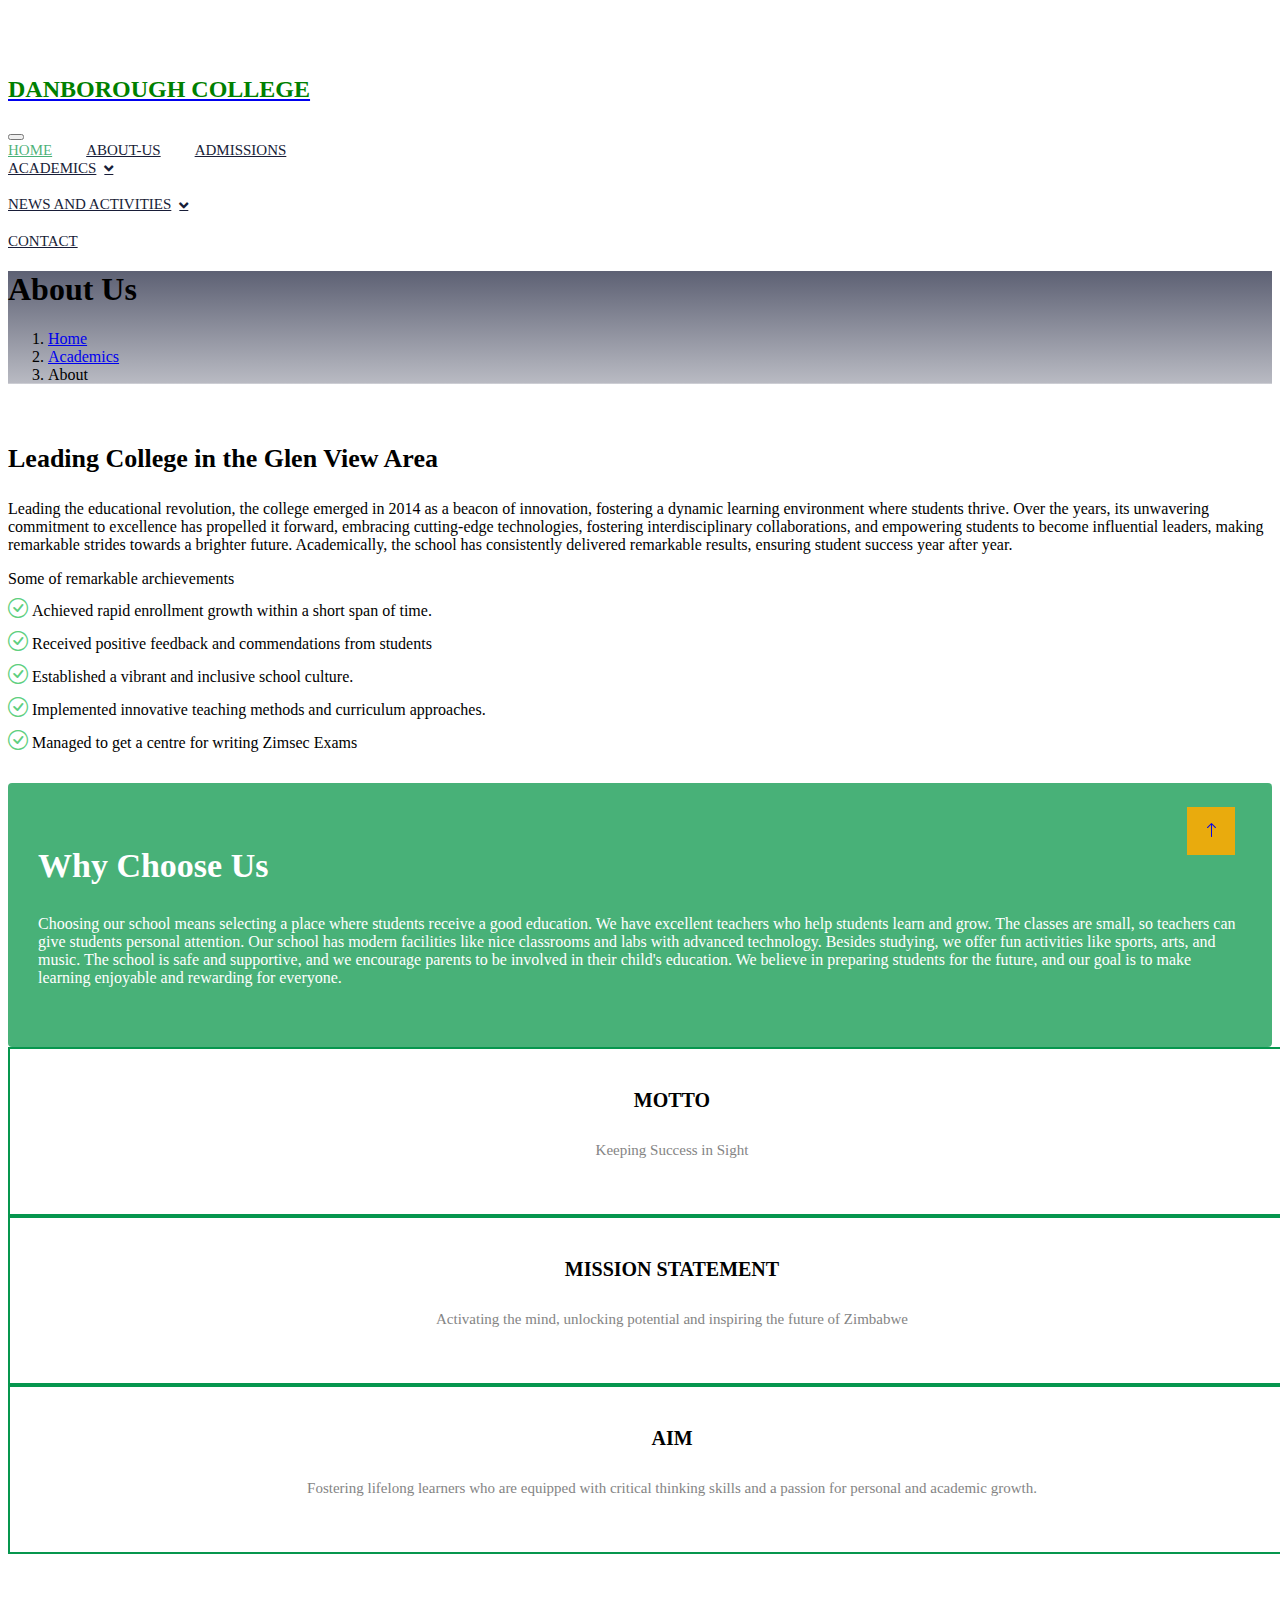
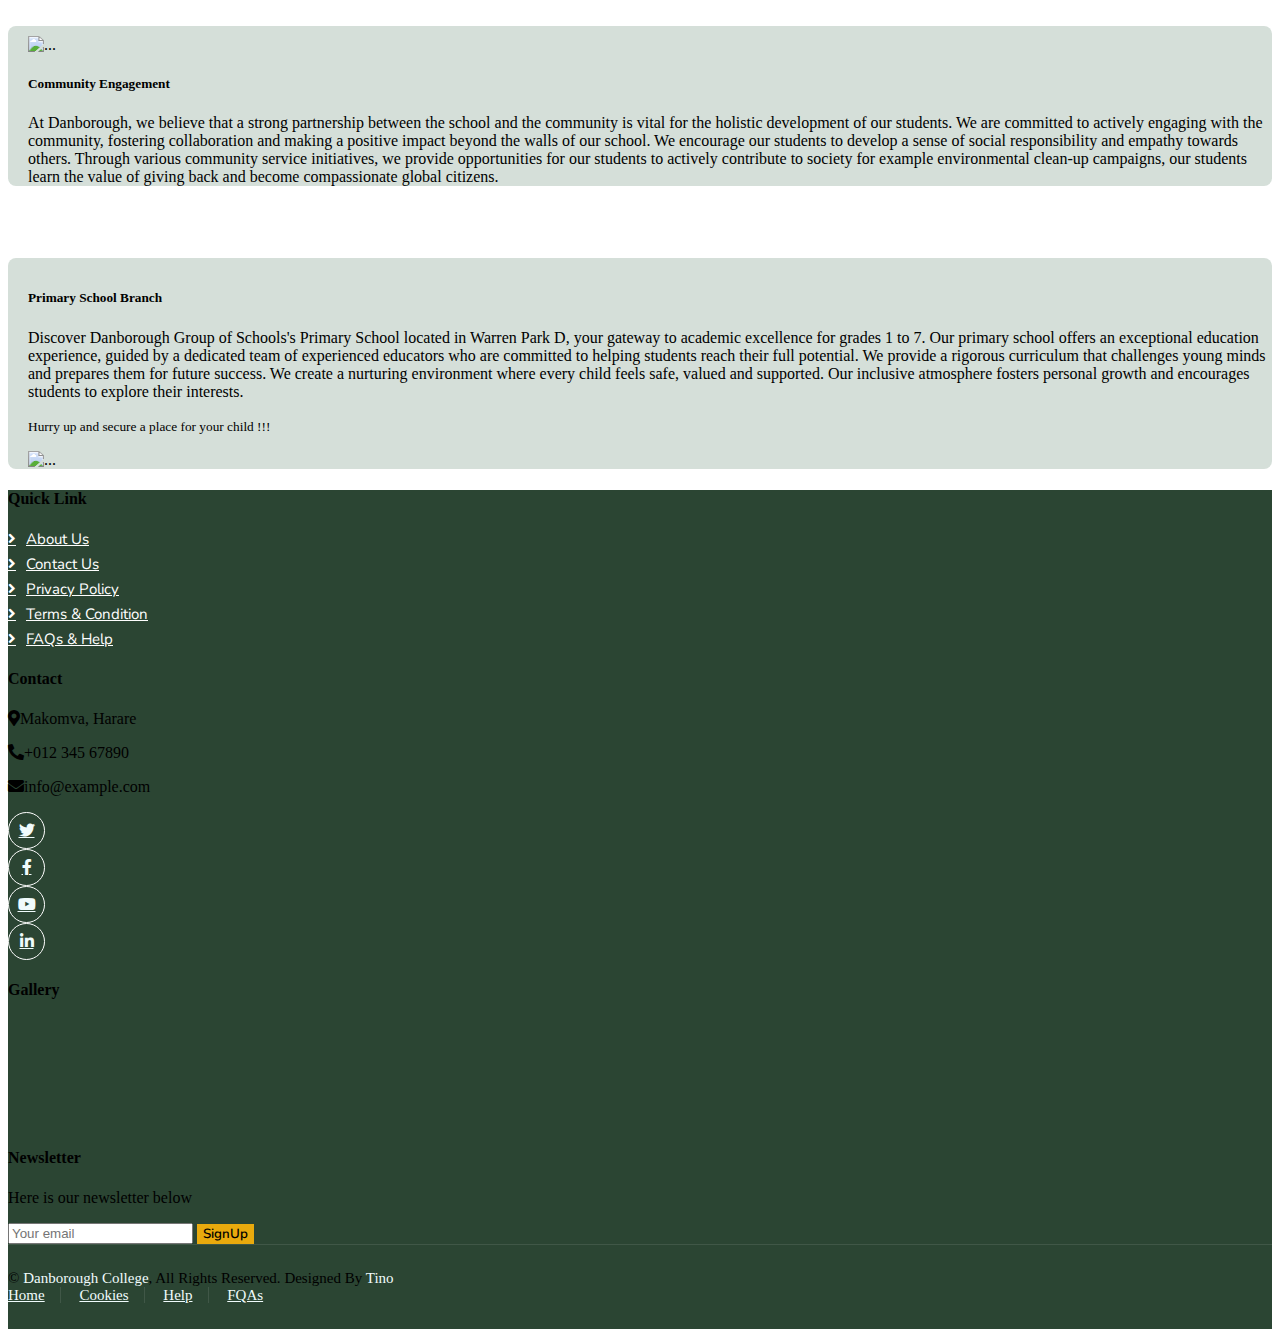
==== about.html @ 5dc9169c "Update" ====
<!DOCTYPE html>
<html lang="en">

<head>
    <meta charset="utf-8">
    <title>About</title>
    <meta content="width=device-width, initial-scale=1.0" name="viewport">
    <meta content="" name="keywords">
    <meta content="" name="description">

    <!-- Favicon -->
    <link href="img/favicon.ico" rel="icon">

    <!-- Google Web Fonts -->
    <link rel="preconnect" href="https://fonts.googleapis.com">
    <link rel="preconnect" href="https://fonts.gstatic.com" crossorigin>
    <link href="https://fonts.googleapis.com/css2?family=Heebo:wght@400;500;600&family=Nunito:wght@600;700;800&display=swap" rel="stylesheet">

    <!-- Icon Font Stylesheet -->
    <link href="https://cdnjs.cloudflare.com/ajax/libs/font-awesome/5.10.0/css/all.min.css" rel="stylesheet">
    <link href="https://cdn.jsdelivr.net/npm/bootstrap-icons@1.4.1/font/bootstrap-icons.css" rel="stylesheet">

    <!-- Libraries Stylesheet -->
    <link href="lib/animate/animate.min.css" rel="stylesheet">
    <link href="lib/owlcarousel/assets/owl.carousel.min.css" rel="stylesheet">

    <!-- Customized Bootstrap Stylesheet -->
    <link href="css/bootstrap.min.css" rel="stylesheet">

    <!-- Template Stylesheet -->
    <link href="css/style.css" rel="stylesheet">
</head>

<body>
    <!-- Spinner Start -->
    <div id="spinner" class="show bg-white position-fixed translate-middle w-100 vh-100 top-50 start-50 d-flex align-items-center justify-content-center">
        <div class="spinner-border text-primary" style="width: 3rem; height: 3rem;" role="status">
            <span class="sr-only">Loading...</span>
        </div>
    </div>
    <!-- Spinner End -->


    <!-- Navbar Start -->
    <nav class="navbar navbar-expand-lg bg-white navbar-light shadow sticky-top p-3 ">
        <a href="index.html" class="navbar-brand d-flex align-items-center px-4 px-lg-4">
            <h2 class="m-0" id="nav-title"><img class="img-fluid" src="img/last.png" alt="">DANBOROUGH COLLEGE</h2>
        </a>
        <button type="button" class="navbar-toggler me-4" data-bs-toggle="collapse" data-bs-target="#navbarCollapse">
            <span class="navbar-toggler-icon"></span>
        </button>
        <div class="collapse navbar-collapse" id="navbarCollapse">
            <div class="navbar-nav ms-auto p-4 p-lg-0">
                <a href="index.html" class="nav-item nav-link active">Home</a>
                <a href="about.html" class="nav-item nav-link">About-Us</a>
                <a href="admissions.html" class="nav-item nav-link">Admissions</a>
                <div class="nav-item dropdown">
                    <a href="#" class="nav-link dropdown-toggle" data-bs-toggle="dropdown">Academics</a>
                    <div class="dropdown-menu fade-down m-0">
                        <a href="curriculum.html" class="dropdown-item">Curriculum</a>
                        <a href="staff.html" class="dropdown-item">Staff</a>
                    </div>
                </div>
                <div class="nav-item dropdown">
                    <a href="#" class="nav-link dropdown-toggle" data-bs-toggle="dropdown">News and Activities</a>
                    <div class="dropdown-menu fade-down m-0">
                        <a href="sporting.html" class="dropdown-item">Sporting Activities</a>
                        <a href="#" class="dropdown-item">Gallery</a>
                    </div>
                </div>
                <a href="contact.html" class="nav-item nav-link">Contact</a>
            </div>
        </div>
    </nav>
    <!-- Navbar End -->


    <!-- Header Start -->
    <div class="container-fluid bg-primary py-5 mb-5 about-bg">
        <div class="container py-5">
            <div class="row justify-content-center">
                <div class="col-lg-10 text-center">
                    <h1 class="display-3 text-white animated slideInDown">About Us</h1>
                    <nav aria-label="breadcrumb">
                        <ol class="breadcrumb justify-content-center">
                            <li class="breadcrumb-item"><a class="text-white" href="#">Home</a></li>
                            <li class="breadcrumb-item"><a class="text-white" href="#">Academics</a></li>
                            <li class="breadcrumb-item text-white active" aria-current="page">About</li>
                        </ol>
                    </nav>
                </div>
            </div>
        </div>
    </div>
    <!-- Header End -->


    <!-- Service Start -->
    <section id="about" class="about">
        <div class="container" data-aos="fade-up">
  
          <div class="row">
            <div class="col-lg-6 order-1 order-lg-2" data-aos="fade-left" data-aos-delay="100">
              <img src="img/fbg..jpg" class="img-fluid" alt="">
            </div>
            <div class="col-lg-6 pt-4 pt-lg-0 order-2 order-lg-1 content">
              <h3>Leading College in the Glen View Area</h3>
              <p class="">
                Leading the educational revolution, the college emerged in 2014 as a beacon of innovation, fostering a dynamic learning environment where students thrive. Over the years, its unwavering commitment to excellence has 
                propelled it forward, embracing cutting-edge technologies, fostering interdisciplinary collaborations, and empowering students to become influential leaders, making remarkable strides towards a brighter future.
                Academically, the school has consistently delivered remarkable results, ensuring student success year after year.
              </p>
              <ul>
                <li>Some of remarkable archievements</li>
                <li><i class="bi bi-check-circle"></i>Achieved rapid enrollment growth within a short span of time.
                </li>
                <li><i class="bi bi-check-circle"></i>Received positive feedback and commendations from students</li>
                <li><i class="bi bi-check-circle"></i>Established a vibrant and inclusive school culture.</li>
                <li><i class="bi bi-check-circle"></i>Implemented innovative teaching methods and curriculum approaches.</li>
                <li><i class="bi bi-check-circle"></i>Managed to get a centre for writing Zimsec Exams</li>
              </ul>
            </div>
          </div>
  
        </div>
      </section><!-- End About Section -->
      
    <!-- Service End -->

      <!-- ======= Why Us Section ======= -->
    <section id="why-us" class="why-us">
        <div class="container" data-aos="fade-up">
          <div class="row">
            <div class="col-lg-4 d-flex align-items-stretch">
              <div class="content">
                <h3>Why Choose Us</h3>
                <p>
                  Choosing our school means selecting a place where students receive a good education. 
                  We have excellent teachers who help students learn and grow. The classes are small, so teachers 
                  can give students personal attention. Our school has modern facilities like nice classrooms and 
                  labs with advanced technology. Besides studying, we offer fun activities like sports, arts, and music. 
                  The school is safe and supportive, and we encourage parents to be involved in their child's education. 
                  We believe in preparing students for the future, and our goal is to make learning enjoyable and rewarding for everyone.
                </p>
              </div>
            </div>
            <div class="col-lg-8 d-flex align-items-stretch" data-aos="zoom-in" data-aos-delay="100">
              <div class="icon-boxes d-flex flex-column justify-content-center">
                <div class="row">
                  <div class="col-xl-4 d-flex align-items-stretch px-4">
                    <div class="icon-box mt-4 mt-xl-0">
                      <h4>MOTTO</h4>
                      <p>Keeping Success in Sight</p>
                    </div>
                  </div>
                  <div class="col-xl-4 d-flex align-items-stretch">
                    <div class="icon-box mt-4 mt-xl-0">
                      <h4>MISSION STATEMENT</h4>
                      <p>Activating the mind, unlocking potential and inspiring the future of Zimbabwe</p>
                    </div>
                  </div>
                  <div class="col-xl-4 d-flex align-items-stretch">
                    <div class="icon-box mt-4 mt-xl-0">
                      <h4>AIM</h4>
                      <p>Fostering lifelong learners who are equipped with critical thinking skills and a passion for personal and academic growth.</p>
                    </div>
                  </div>
                </div>
              </div><!-- End .content-->
            </div>
          </div>
  
        </div>
      </section><!-- End Why Us Section -->

      <!--community section-->
      <div class="card mb-3 community" style="max-width: 100%;">
        <div class="row g-10">
          <div class="col-md-4">
            <img src="img/comm.jpg" class="img-fluid rounded-start" alt="...">
          </div>
          <div class="col-md-8">
            <div class="card-body">
              <h5 class="card-title">Community Engagement</h5>
              <p class="card-text">
                At Danborough, we believe that a strong partnership between the school and the
                community is vital for the holistic development of our students. We are committed to
                 actively engaging with the community, fostering collaboration and making a positive impact beyond the walls of our school.
                We encourage our students to develop a sense of social responsibility and empathy towards others. Through various community 
                service initiatives, we provide opportunities for our students to actively contribute to society for example environmental 
                clean-up campaigns, our students learn the value of giving back and become compassionate global citizens.
              </p>
            </div>
          </div>
        </div>
      </div>   
<!--end for community section-->


<!--branch-->
<div class="card mb-3 community community-branch" style="max-width: 100%;">
  <div class="row g-10">
    <div class="col-md-8">
      <div class="card-body">
        <h5 class="card-title text-center">Primary School Branch</h5>
        <p class="card-text">Discover Danborough Group of Schools's Primary School located in Warren Park D,
           your gateway to academic excellence for grades 1 to 7. Our primary school offers an exceptional education
            experience, guided by a dedicated team of experienced educators who are committed to helping students reach
             their full potential. We provide a rigorous curriculum that challenges young minds and prepares them for future success.
             We create a nurturing environment where every child feels safe, valued and supported. Our inclusive atmosphere fosters personal
              growth and encourages students to explore their interests.</p>
        <p class="card-text"><small class="text-muted">Hurry up and secure a place for your child !!!</small></p>
      </div>
    </div>
    <div class="col-md-4">
      <img src="img/jnrschool.jpg" class="img-fluid rounded-start" alt="...">
    </div>  
  </div>
</div>
<!--end for branch-->

    

   
    <!-- Footer Start -->
    <div class="container-fluid text-light footer pt-5 mt-5 wow fadeIn" data-wow-delay="0.1s">
        <div class="container py-5">
            <div class="row g-5">
                <div class="col-lg-3 col-md-6">
                    <h4 class="text-white mb-3">Quick Link</h4>
                    <a class="btn btn-link" href="">About Us</a>
                    <a class="btn btn-link" href="">Contact Us</a>
                    <a class="btn btn-link" href="">Privacy Policy</a>
                    <a class="btn btn-link" href="">Terms & Condition</a>
                    <a class="btn btn-link" href="">FAQs & Help</a>
                </div>
                <div class="col-lg-3 col-md-6">
                    <h4 class="text-white mb-3">Contact</h4>
                    <p class="mb-2"><i class="fa fa-map-marker-alt me-3"></i>Makomva, Harare</p>
                    <p class="mb-2"><i class="fa fa-phone-alt me-3"></i>+012 345 67890</p>
                    <p class="mb-2"><i class="fa fa-envelope me-3"></i>info@example.com</p>
                    <div class="d-flex pt-2">
                        <a class="btn btn-outline-light btn-social" href=""><i class="fab fa-twitter"></i></a>
                        <a class="btn btn-outline-light btn-social" href=""><i class="fab fa-facebook-f"></i></a>
                        <a class="btn btn-outline-light btn-social" href=""><i class="fab fa-youtube"></i></a>
                        <a class="btn btn-outline-light btn-social" href=""><i class="fab fa-linkedin-in"></i></a>
                    </div>
                </div>
                <div class="col-lg-3 col-md-6">
                    <h4 class="text-white mb-3">Gallery</h4>
                    <div class="row g-2 pt-2">
                        <div class="col-4">
                            <img class="img-fluid bg-light p-1" src="img/course-1.jpg" alt="">
                        </div>
                        <div class="col-4">
                            <img class="img-fluid bg-light p-1" src="img/course-2.jpg" alt="">
                        </div>
                        <div class="col-4">
                            <img class="img-fluid bg-light p-1" src="img/course-3.jpg" alt="">
                        </div>
                        <div class="col-4">
                            <img class="img-fluid bg-light p-1" src="img/course-2.jpg" alt="">
                        </div>
                        <div class="col-4">
                            <img class="img-fluid bg-light p-1" src="img/course-3.jpg" alt="">
                        </div>
                        <div class="col-4">
                            <img class="img-fluid bg-light p-1" src="img/course-1.jpg" alt="">
                        </div>
                    </div>
                </div>
                <div class="col-lg-3 col-md-6">
                    <h4 class="text-white mb-3">Newsletter</h4>
                    <p>Here is our newsletter below</p>
                    <div class="position-relative mx-auto" style="max-width: 400px;">
                        <input class="form-control border-0 w-100 py-3 ps-4 pe-5" type="text" placeholder="Your email">
                        <button type="button" class="btn btn-primary py-2 position-absolute top-0 end-0 mt-2 me-2">SignUp</button>
                    </div>
                </div>
            </div>
        </div>
        <div class="container">
            <div class="copyright">
                <div class="row">
                    <div class="col-md-6 text-center text-md-start mb-3 mb-md-0">
                        &copy; <a class="border-bottom">Danborough College</a>, All Rights Reserved.

                        <!--/*** This template is free as long as you keep the footer author’s credit link/attribution link/backlink. If you'd like to use the template without the footer author’s credit link/attribution link/backlink, you can purchase the Credit Removal License from "https://htmlcodex.com/credit-removal". Thank you for your support. ***/-->
                        Designed By <a class="border-bottom">Tino</a>
                    </div>
                    <div class="col-md-6 text-center text-md-end">
                        <div class="footer-menu">
                            <a href="">Home</a>
                            <a href="">Cookies</a>
                            <a href="">Help</a>
                            <a href="">FQAs</a>
                        </div>
                    </div>
                </div>
            </div>
        </div>
    </div>
    <!-- Footer End -->


    <!-- Back to Top -->
    <a href="#" class="btn btn-lg btn-primary btn-lg-square back-to-top"><i class="bi bi-arrow-up"></i></a>


    <!-- JavaScript Libraries -->
    <script src="https://code.jquery.com/jquery-3.4.1.min.js"></script>
    <script src="https://cdn.jsdelivr.net/npm/bootstrap@5.0.0/dist/js/bootstrap.bundle.min.js"></script>
    <script src="lib/wow/wow.min.js"></script>
    <script src="lib/easing/easing.min.js"></script>
    <script src="lib/waypoints/waypoints.min.js"></script>
    <script src="lib/owlcarousel/owl.carousel.min.js"></script>

    <!-- Template Javascript -->
    <script src="js/main.js"></script>
</body>

</html>
---- css/style.css ----
/********** Template CSS **********/
:root {
    --primary:#10994ec3;
    --light: #F0FBFC;
    --dark: #181d38;
    --indigenous: rgb(43, 69, 51);
}

.fw-medium {
    font-weight: 600 !important;
}

.fw-semi-bold {
    font-weight: 700 !important;
}

.back-to-top {
    position: fixed;
    display: none;
    right: 45px;
    bottom: 45px;
    z-index: 99;
}


/*** Spinner ***/
#spinner {
    opacity: 0;
    visibility: hidden;
    transition: opacity .5s ease-out, visibility 0s linear .5s;
    z-index: 99999;
}

#spinner.show {
    transition: opacity .5s ease-out, visibility 0s linear 0s;
    visibility: visible;
    opacity: 1;
}


/*** Button ***/
.btn {
    font-family: 'Nunito', sans-serif;
    font-weight: 600;
    transition: .5s;
}

.btn.btn-primary,
.btn.btn-secondary {
    background-color:  #eaab0dfe;
    outline: none;
    border: none;
}

.btn-square {
    width: 38px;
    height: 38px;
}

.btn-sm-square {
    width: 32px;
    height: 32px;
}

.btn-lg-square {
    width: 48px;
    height: 48px;
}

.btn-square,
.btn-sm-square,
.btn-lg-square {
    padding: 0;
    display: flex;
    align-items: center;
    justify-content: center;
    font-weight: normal;
    border-radius: 0px;
}


/*** Navbar ***/
.navbar .dropdown-toggle::after {
    border: none;
    content: "\f107";
    font-family: "Font Awesome 5 Free";
    font-weight: 900;
    vertical-align: middle;
    margin-left: 8px;
}

.navbar-light .navbar-nav .nav-link {
    margin-right: 30px;
    padding: 25px 0;
    color: #FFFFFF;
    font-size: 15px;
    text-transform: uppercase;
    outline: none;
}

.navbar-light .navbar-nav .nav-link:hover,
.navbar-light .navbar-nav .nav-link.active {
    color: var(--primary);
}

@media (max-width: 991.98px) {
    .navbar-light .navbar-nav .nav-link  {
        margin-right: 0;
        padding: 10px 0;
    }

    .navbar-light .navbar-nav {
        border-top: 1px solid #EEEEEE;
    }
}

.navbar-light .navbar-brand,
.navbar-light a.btn {
    height: 75px;
}

.navbar-light .navbar-nav .nav-link {
    color: var(--dark);
    font-weight: 500;
}

.navbar-light.sticky-top {
    top: -100px;
    transition: .5s;
}

@media (min-width: 992px) {
    .navbar .nav-item .dropdown-menu {
        display: block;
        margin-top: 0;
        opacity: 0;
        visibility: hidden;
        transition: .5s;
    }

    .navbar .dropdown-menu.fade-down {
        top: 100%;
        transform: rotateX(-75deg);
        transform-origin: 0% 0%;
    }

    .navbar .nav-item:hover .dropdown-menu {
        top: 100%;
        transform: rotateX(0deg);
        visibility: visible;
        transition: .5s;
        opacity: 1;
    }

    #nav-title{
        color: green;
    }
}


/*** Header carousel ***/
@media (max-width: 768px) {
    .header-carousel .owl-carousel-item {
        position: relative;
        min-height: 500px;
    }
    
    .header-carousel .owl-carousel-item img {
        position: absolute;
        width: 100%;
        height: 100%;
        object-fit: cover;
    }
}

.header-carousel .owl-nav {
    position: absolute;
    top: 50%;
    right: 8%;
    transform: translateY(-50%);
    display: flex;
    flex-direction: column;
}

.header-carousel .owl-nav .owl-prev,
.header-carousel .owl-nav .owl-next {
    margin: 7px 0;
    width: 45px;
    height: 45px;
    display: flex;
    align-items: center;
    justify-content: center;
    color: #FFFFFF;
    background: transparent;
    border: 1px solid #FFFFFF;
    font-size: 22px;
    transition: .5s;
}

.header-carousel .owl-nav .owl-prev:hover,
.header-carousel .owl-nav .owl-next:hover {
    background: var(--primary);
    border-color: var(--primary);
}

.page-header {
    background: linear-gradient(rgba(24, 29, 56, .7), rgba(24, 29, 56, .3)), url(../img/fbg.jpg);
    background-position: center center;
    background-repeat: no-repeat;
    background-size: cover;
}

.page-header-inner {
    background: rgba(15, 23, 43, .7);
}

.breadcrumb-item + .breadcrumb-item::before {
    color: var(--light);
}


/*** Section Title ***/
.section-title {
    position: relative;
    display: inline-block;
    text-transform: uppercase;
}

.section-title::before {
    position: absolute;
    content: "";
    width: calc(100% + 80px);
    height: 2px;
    top: 4px;
    left: -40px;
    background: var(--primary);
    z-index: -1;
}

.section-title::after {
    position: absolute;
    content: "";
    width: calc(100% + 120px);
    height: 2px;
    bottom: 5px;
    left: -60px;
    background: var(--primary);
    z-index: -1;
}

.section-title.text-start::before {
    width: calc(100% + 40px);
    left: 0;
}

.section-title.text-start::after {
    width: calc(100% + 60px);
    left: 0;
}


/*** Service ***/
.service-item {
    background: var(--indigenous);
    color: white;
    transition: .5s;
    border-radius: 8px;
}
.service-item .service-title h5 {
  color: #eaab0dfe;
}

.service-item:hover {
    margin-top: -10px;
    background: var(--indigenous);
}

.service-item * {
    transition: .5s;
}

.service-item:hover * {
    color: var(--light) !important;
}


/*** Team ***/
.team-item img {
    transition: .5s;
}

.team-item:hover img {
    transform: scale(1.1);
}
.glimpse {
    border-radius: 8px;
}


/*** Testimonial ***/
.testimonial-carousel::before {
    position: absolute;
    content: "";
    top: 0;
    left: 0;
    height: 100%;
    width: 0;
    background: linear-gradient(to right, rgba(255, 255, 255, 1) 0%, rgba(143, 206, 174, 0.1) 100%);
    z-index: 1;
}

.testimonial-carousel::after {
    position: absolute;
    content: "";
    top: 0;
    right: 0;
    height: 100%;
    width: 0;
    background: linear-gradient(to left, rgba(255, 255, 255, 1) 0%, rgba(164, 214, 188, 0.1) 100%);
    z-index: 1;
}

@media (min-width: 768px) {
    .testimonial-carousel::before,
    .testimonial-carousel::after {
        width: 200px;
    }
}

@media (min-width: 992px) {
    .testimonial-carousel::before,
    .testimonial-carousel::after {
        width: 300px;
    }
}

.testimonial-carousel .owl-item .testimonial-text,
.testimonial-carousel .owl-item.center .testimonial-text * {
    transition: .5s;
}

.testimonial-carousel .owl-item.center .testimonial-text {
    background: var(--primary) !important;
}

.testimonial-carousel .owl-item.center .testimonial-text * {
    color: #FFFFFF !important;
}

.testimonial-carousel .owl-dots {
    margin-top: 24px;
    display: flex;
    align-items: flex-end;
    justify-content: center;
}

.testimonial-carousel .owl-dot {
    position: relative;
    display: inline-block;
    margin: 0 5px;
    width: 15px;
    height: 15px;
    border: 1px solid #CCCCCC;
    transition: .5s;
}

.testimonial-carousel .owl-dot.active {
    background: var(--primary);
    border-color: var(--primary);
}


/*** Footer ***/
.footer .btn.btn-social {
    margin-right: 5px;
    width: 35px;
    height: 35px;
    display: flex;
    align-items: center;
    justify-content: center;
    color: var(--light);
    font-weight: normal;
    border: 1px solid #FFFFFF;
    border-radius: 35px;
    transition: .3s;
}

.footer .btn.btn-social:hover {
    color: var(--primary);
}

.footer .btn.btn-link {
    display: block;
    margin-bottom: 5px;
    padding: 0;
    text-align: left;
    color: #FFFFFF;
    font-size: 15px;
    font-weight: normal;
    text-transform: capitalize;
    transition: .3s;
}

.footer .btn.btn-link::before {
    position: relative;
    content: "\f105";
    font-family: "Font Awesome 5 Free";
    font-weight: 900;
    margin-right: 10px;
}

.footer .btn.btn-link:hover {
    letter-spacing: 1px;
    box-shadow: none;
}

.footer .copyright {
    padding: 25px 0;
    font-size: 15px;
    border-top: 1px solid rgba(256, 256, 256, .1);
}

.footer .copyright a {
    color: var(--light);
}

.footer .footer-menu a {
    margin-right: 15px;
    padding-right: 15px;
    border-right: 1px solid rgba(255, 255, 255, .1);
}

.footer .footer-menu a:last-child {
    margin-right: 0;
    padding-right: 0;
    border-right: none;
    
}
.footer {
    background-color: rgb(43, 69, 51);
}

/*--------------------------------------------------------------
# About
--------------------------------------------------------------*/
.about-bg {
  background: linear-gradient(rgba(24, 29, 56, .7), rgba(24, 29, 56, .3)), url(../img/about-bg.jpg);
  background-position: center center;
  background-repeat: no-repeat;
  background-size: cover;
}

.page-header-inner {
  background: rgba(15, 23, 43, .7);
}


.about .content h3 {
    font-weight: 600;
    font-size: 26px;
  }
  
  .about .content ul {
    list-style: none;
    padding: 0;
  }
  
  .about .content ul li {
    padding-bottom: 10px;
  }
  
  .about .content ul i {
    font-size: 20px;
    padding-right: 4px;
    color: #5fcf80;
  }
  
  @media (max-width: 768px) {
    .about .content .learn-more-btn {
      margin: 0 48px 0 0;
      padding: 6px 18px;
    }
  }

  /* End About Us  Section */

  /*--------------------------------------------------------------
# Why Us
--------------------------------------------------------------*/
#why-us {
    margin-top: 20px;
}

.why-us .content {
    padding: 30px;
    background: var(--primary);
    border-radius: 4px;
    color: #fff;
  }
  
  .why-us .content h3 {
    font-weight: 700;
    font-size: 34px;
    margin-bottom: 30px;
  }
  
  .why-us .content p {
    margin-bottom: 30px;
  }
  
  .why-us .content .more-btn {
    display: inline-block;
    background: rgba(255, 255, 255, 0.2);
    padding: 6px 30px 8px 30px;
    color: #fff;
    border-radius: 50px;
    transition: all ease-in-out 0.4s;
  }
  
  .why-us .content .more-btn i {
    font-size: 14px;
  }
  
  .why-us .content .more-btn:hover {
    color: #5fcf80;
    background: #fff;
  }
  
  .why-us .icon-boxes .icon-box {
    text-align: center;
    background: #fff;
    padding: 40px 30px;
    width: 100%;
    border: 2px solid #06964e;
  }
  
  .why-us .icon-boxes .icon-box h4 {
    font-size: 20px;
    font-weight: 700;
    margin: 0 0 30px 0;
  }
  
  .why-us .icon-boxes .icon-box p {
    font-size: 15px;
    color: #848484;
  }

/* End of Why Section*/  

.gallery {
    margin-top: 40px;
  }
  
  .gallery .gallery-item {
    position: relative;
    overflow: hidden;
    border-radius: 10px;
  }
  
  .gallery .gallery-item img {
    transition: 0.3s;
  }
  
  .gallery .gallery-links {
    position: absolute;
    inset: 0;
    opacity: 0;
    transition: all ease-in-out 0.3s;
    background: rgba(0, 0, 0, 0.6);
    z-index: 3;
  }
  
  .gallery .gallery-links .preview-link,
  .gallery .gallery-links .details-link {
    font-size: 20px;
    color: rgba(255, 255, 255, 0.5);
    transition: 0.3s;
    line-height: 1.2;
    margin: 30px 8px 0 8px;
  }
  
  .gallery .gallery-links .preview-link:hover,
  .gallery .gallery-links .details-link:hover {
    color: #fff;
  }
  
  .gallery .gallery-links .details-link {
    font-size: 30px;
    line-height: 0;
  }
  
  .gallery .gallery-item:hover .gallery-links {
    opacity: 1;
  }
  
  .gallery .gallery-item:hover .preview-link,
  .gallery .gallery-item:hover .details-link {
    margin-top: 0;
  }
  
  .gallery .gallery-item:hover img {
    transform: scale(1.1);
  }
  
  .glightbox-clean .gslide-description {
    background: #222425;
  }
  
  .glightbox-clean .gslide-title {
    color: rgba(255, 255, 255, 0.8);
    margin: 0;
  }
  
  /*--------------------------------------------------------------
  # Gallery Single Section
  --------------------------------------------------------------*/
  .gallery-single .portfolio-details-slider img {
    width: 100%;
  }
  
  .gallery-single .portfolio-details-slider .swiper-pagination .swiper-pagination-bullet {
    width: 12px;
    height: 12px;
    background-color: rgba(255, 255, 255, 0.7);
    opacity: 1;
  }
  
  .gallery-single .portfolio-details-slider .swiper-pagination .swiper-pagination-bullet-active {
    background-color: var(--color-primary);
  }
  
  .gallery-single .swiper-button-prev,
  .gallery-single .swiper-button-next {
    width: 48px;
    height: 48px;
  }
  
  .gallery-single .swiper-button-prev:after,
  .gallery-single .swiper-button-next:after {
    color: rgba(255, 255, 255, 0.8);
    background-color: rgba(0, 0, 0, 0.2);
    font-size: 24px;
    border-radius: 50%;
    width: 48px;
    height: 48px;
    display: flex;
    align-items: center;
    justify-content: center;
    transition: 0.3s;
  }
  
  .gallery-single .swiper-button-prev:hover:after,
  .gallery-single .swiper-button-next:hover:after {
    background-color: rgba(0, 0, 0, 0.6);
  }
  
  @media (max-width: 575px) {
  
    .gallery-single .swiper-button-prev,
    .gallery-single .swiper-button-next {
      display: none;
    }
  }
  
  .gallery-single .portfolio-info h3 {
    font-size: 22px;
    font-weight: 700;
    margin-bottom: 20px;
    padding-bottom: 20px;
    position: relative;
    font-family: var(--font-secondary);
  }
  
  .gallery-single .portfolio-info h3:after {
    content: "";
    position: absolute;
    display: block;
    width: 50px;
    height: 3px;
    background: var(--color-primary);
    left: 0;
    bottom: 0;
  }
  
  .gallery-single .portfolio-info ul {
    list-style: none;
    padding: 0;
    font-size: 15px;
  }
  
  .gallery-single .portfolio-info ul li {
    display: flex;
    flex-direction: column;
    padding-bottom: 15px;
  }
  
  .gallery-single .portfolio-info ul strong {
    text-transform: uppercase;
    font-weight: 400;
    color: #6b7075;
    font-size: 14px;
  }
  
  .gallery-single .portfolio-info .btn-visit {
    padding: 8px 40px;
    background: var(--color-primary);
    color: #fff;
    border-radius: 50px;
    transition: 0.3s;
  }
  
  .gallery-single .portfolio-info .btn-visit:hover {
    background: #2cbc85;
  }
  
  .gallery-single .portfolio-description h2 {
    font-size: 26px;
    font-weight: 700;
    margin-bottom: 20px;
    color: #fff;
    font-family: var(--font-secondary);
  }
  
  .gallery-single .portfolio-description p {
    padding: 0;
  }
  
  .gallery-single .portfolio-description .testimonial-item {
    padding: 30px 30px 0 30px;
    position: relative;
    background: var(--color-secondary);
    height: 100%;
    margin-bottom: 50px;
  }
  
  .gallery-single .portfolio-description .testimonial-item .testimonial-img {
    width: 90px;
    border-radius: 50px;
    border: 6px solid #2e3133;
    float: left;
    margin: 0 10px 0 0;
  }
  
  .gallery-single .portfolio-description .testimonial-item h3 {
    font-size: 18px;
    font-weight: bold;
    margin: 15px 0 5px 0;
    padding-top: 20px;
  }
  
  .gallery-single .portfolio-description .testimonial-item h4 {
    font-size: 14px;
    color: rgba(255, 255, 255, 0.6);
    margin: 0;
  }
  
  .gallery-single .portfolio-description .testimonial-item .quote-icon-left,
  .gallery-single .portfolio-description .testimonial-item .quote-icon-right {
    color: #5bd9a9;
    font-size: 26px;
    line-height: 0;
  }
  
  .gallery-single .portfolio-description .testimonial-item .quote-icon-left {
    display: inline-block;
    left: -5px;
    position: relative;
  }
  
  .gallery-single .portfolio-description .testimonial-item .quote-icon-right {
    display: inline-block;
    right: -5px;
    position: relative;
    top: 10px;
    transform: scale(-1, -1);
  }
  
  .gallery-single .portfolio-description .testimonial-item p {
    font-style: italic;
    margin: 0 0 15px 0 0 0;
    padding: 0;
  }
  /*admissions */
  .admissions-bg {
    background: linear-gradient(rgba(24, 29, 56, .5), rgba(24, 29, 56, .3)), url(../img/admissions-bg.jpg);
    background-position: center center;
    background-repeat: no-repeat;
    background-size: cover;
  }
  

  /*end of admissions*/
  
/*community section*/
.community {
  padding-left: 20px;
  padding-top: 10px;
  margin-top: 8vh;
  border: none;
  background: rgb(213, 223, 217);
  border-radius: 8px;
}

/*curriculum*/
.staff-bg {
  background: linear-gradient(rgba(24, 29, 56, .5), rgba(24, 29, 56, .3)), url(../img/staff-bg.jpg);
  background-position: center;
  background-repeat: no-repeat;
  background-size: cover;
}

.subjects {
  margin-top: 20px;
  background-image: linear-gradient(var(--indigenous), white);

}
.subjects .subject-section {
  padding: 30px;
}
.curr-header {
  margin-top: 25px;
  margin-bottom: 25px;
}
.curr-header h2 {
  text-align: center;
}
/*end of curriculum*/

/*Sporting*/
.sport{
  border: none;
}
.sport .sporting {
  border: none;
  padding-left: 30px;
  padding-right: 30px;
}
.sport p {
  color: #181d38;
  line-height: normal;
}
/*End of Sporting*/

/*showcasing*/
.course-item .showcasing {
  padding: 20px;
  background-color: rgb(213, 223, 217);
  border-radius: 8px;
}
.course-item .pic {
  border-radius: 8px;
}
/*end of showcasing */

/*achievements */
.achieve {
  padding: 25px;
  background-color: var(--indigenous);

}
.achieve p {
  color: rgb(237, 227, 227);
}
.course-item .achieve .award {
  align-items: center;
}

.course-item .achieve .award i {
  color: yellow;
  font-size: 45px;
  font-weight: 10px;
}
/*End of achievements */

/*Staff */
.head img {
  width: 100%;
  height: 10%;
  border-radius: 8px;

  
}
/*End of Staff */

/*# Team
--------------------------------------------------------------*/

.team-title {
  margin-top: 50px;
}
.team-title h2 {
  text-align: center;

}
.team .member {
  margin-bottom: 20px;
  overflow: hidden;
  border-radius: 5px;
  background: #d4dce6;
  position: relative;
}

.team .member .member-img {
  position: relative;
  overflow: hidden;
}

.team .member .social {
  position: absolute;
  left: 0;
  bottom: 30px;
  right: 0;
  opacity: 0;
  transition: ease-in-out 0.3s;
  display: flex;
  align-items: center;
  justify-content: center;
}

.team .member .social a {
  transition: color 0.3s;
  color: #111111;
  margin: 0 3px;
  border-radius: 50px;
  width: 36px;
  height: 36px;
  background: #69a480;
  display: inline-flex;
  align-items: center;
  justify-content: center;
  transition: ease-in-out 0.3s;
  color: #fff;
}

.team .member .social a:hover {
  background: #111111;
}

.team .member .social i {
  font-size: 18px;
  line-height: 0;
}

.team .member .member-info {
  padding: 25px 15px;
}

.team .member .member-info h4 {
  font-weight: 700;
  margin-bottom: 5px;
  font-size: 18px;
  color: #111111;
}

.team .member .member-info span {
  display: block;
  font-size: 13px;
  font-weight: 400;
  color: #393333;
}

.team .member .member-info p {
  font-style: italic;
  font-size: 14px;
  line-height: 26px;
  color: #201a1a;
}

.team .member:hover .social {
  opacity: 1;
  bottom: 15px;
}
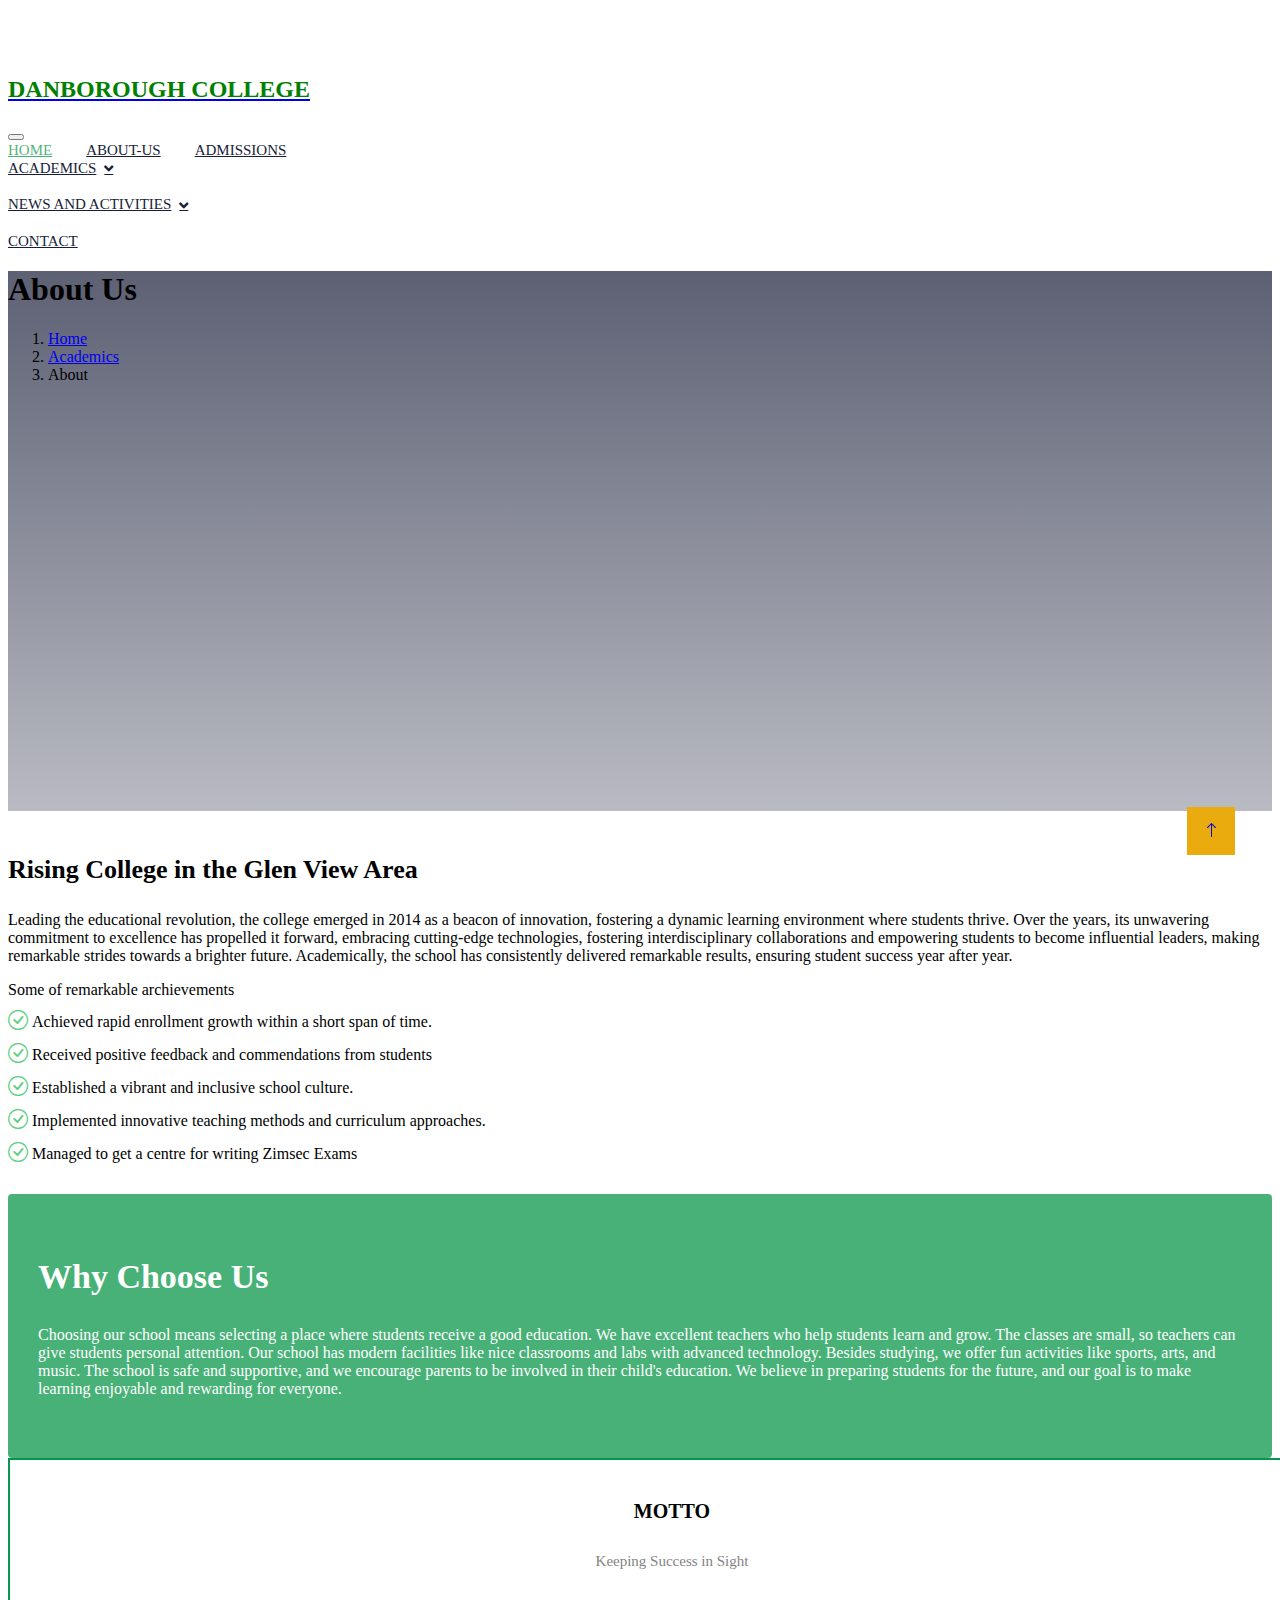
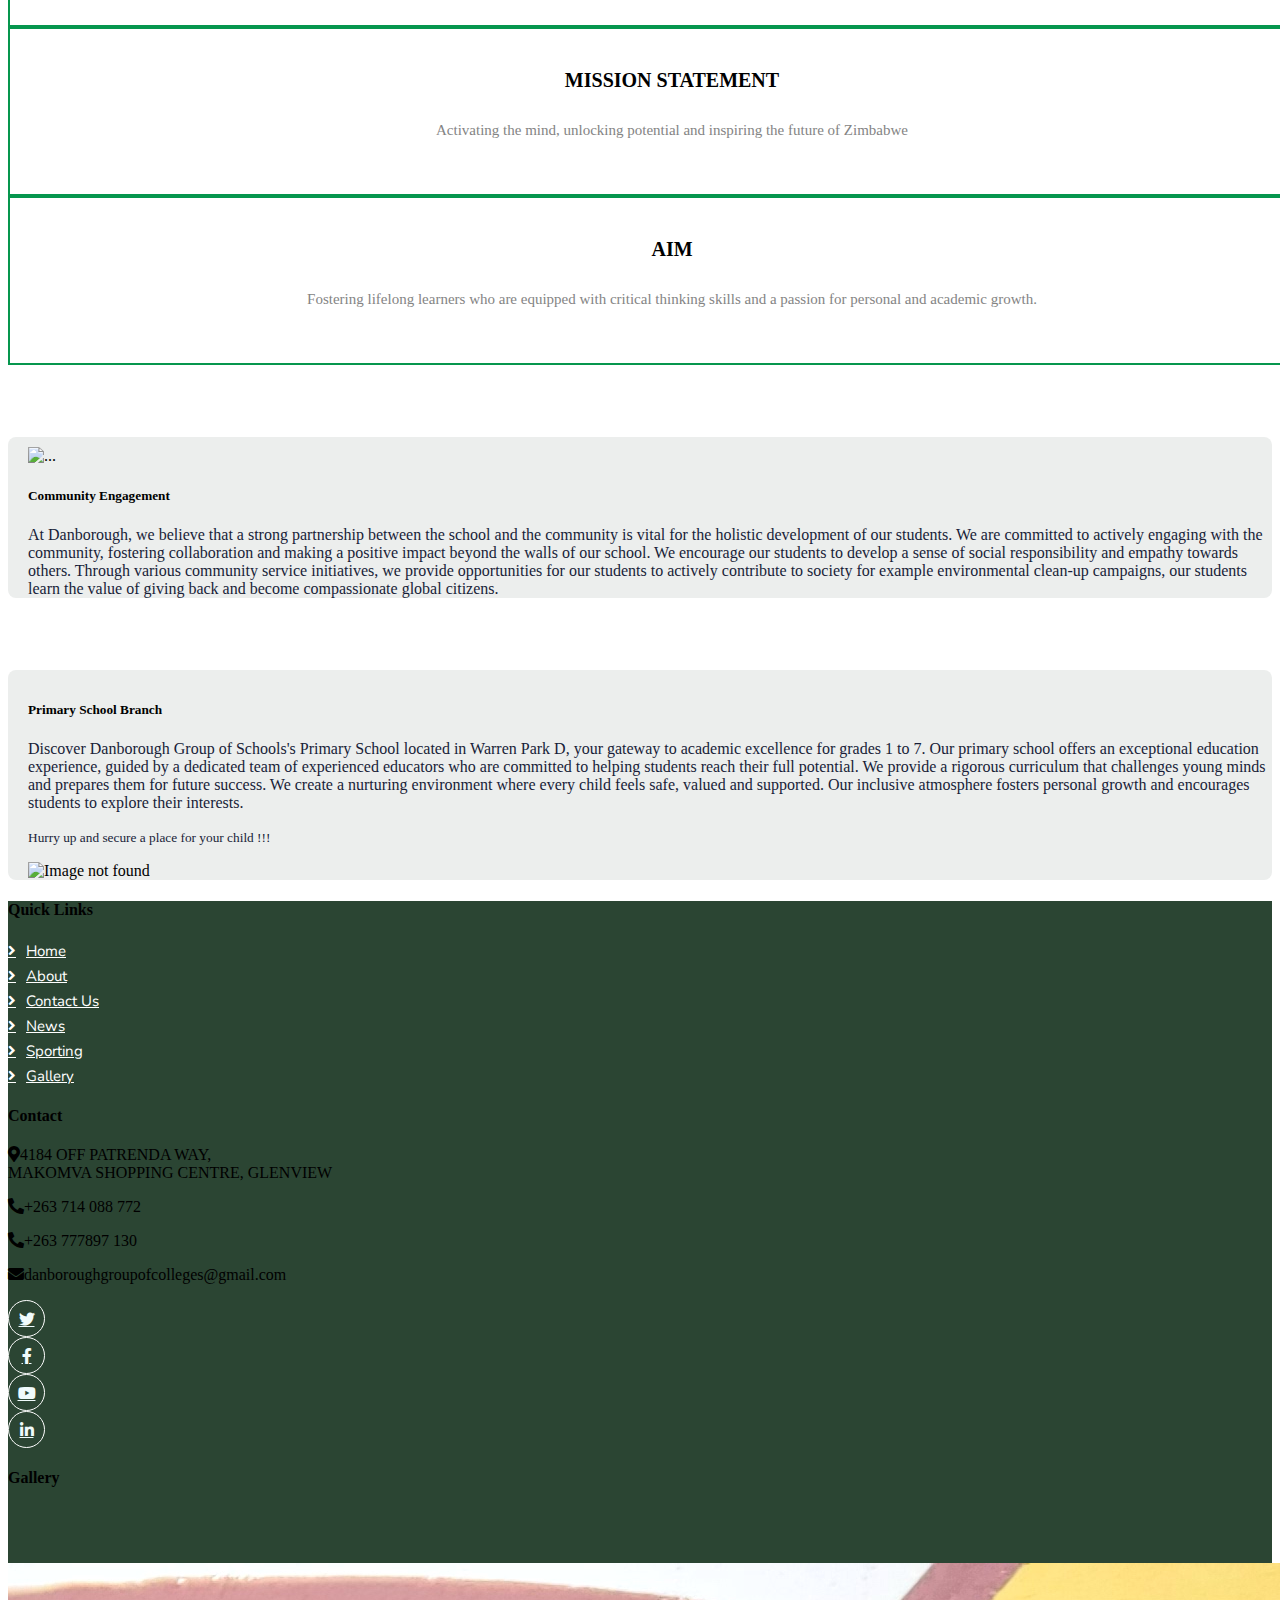
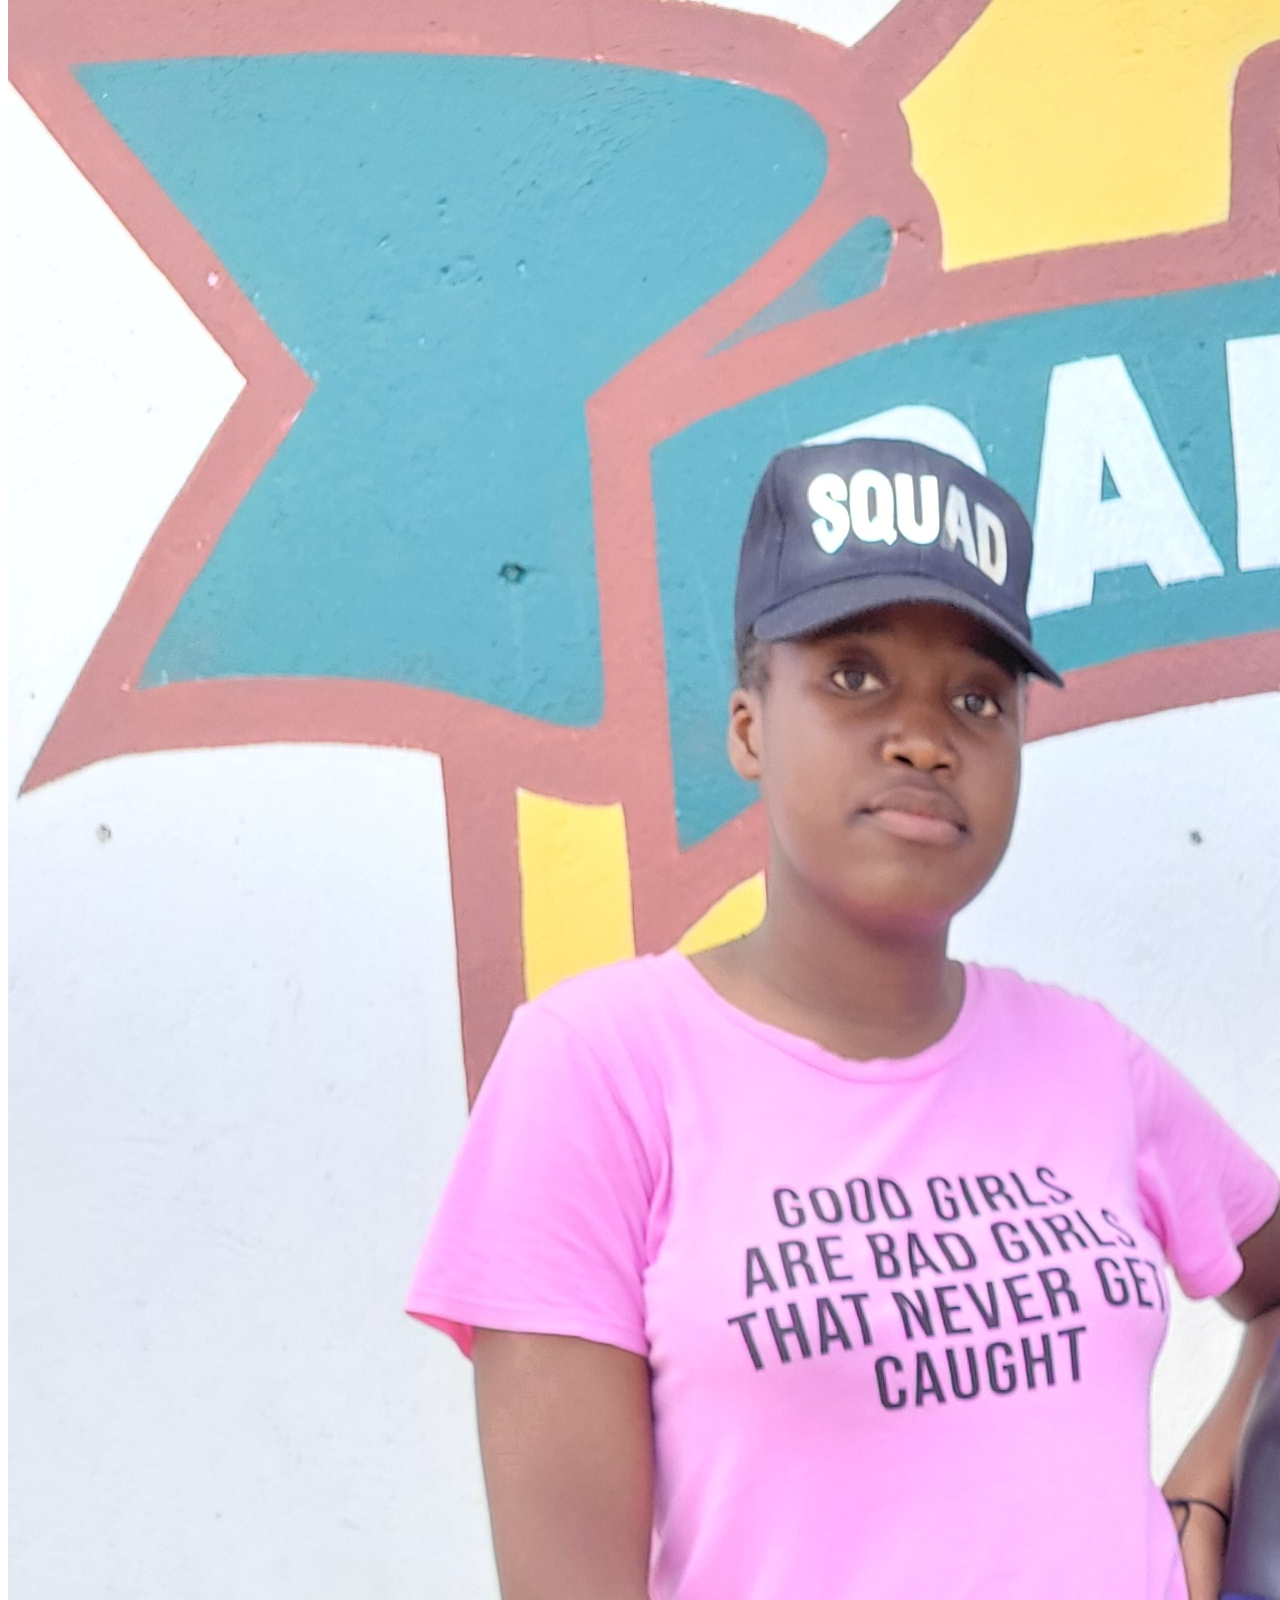
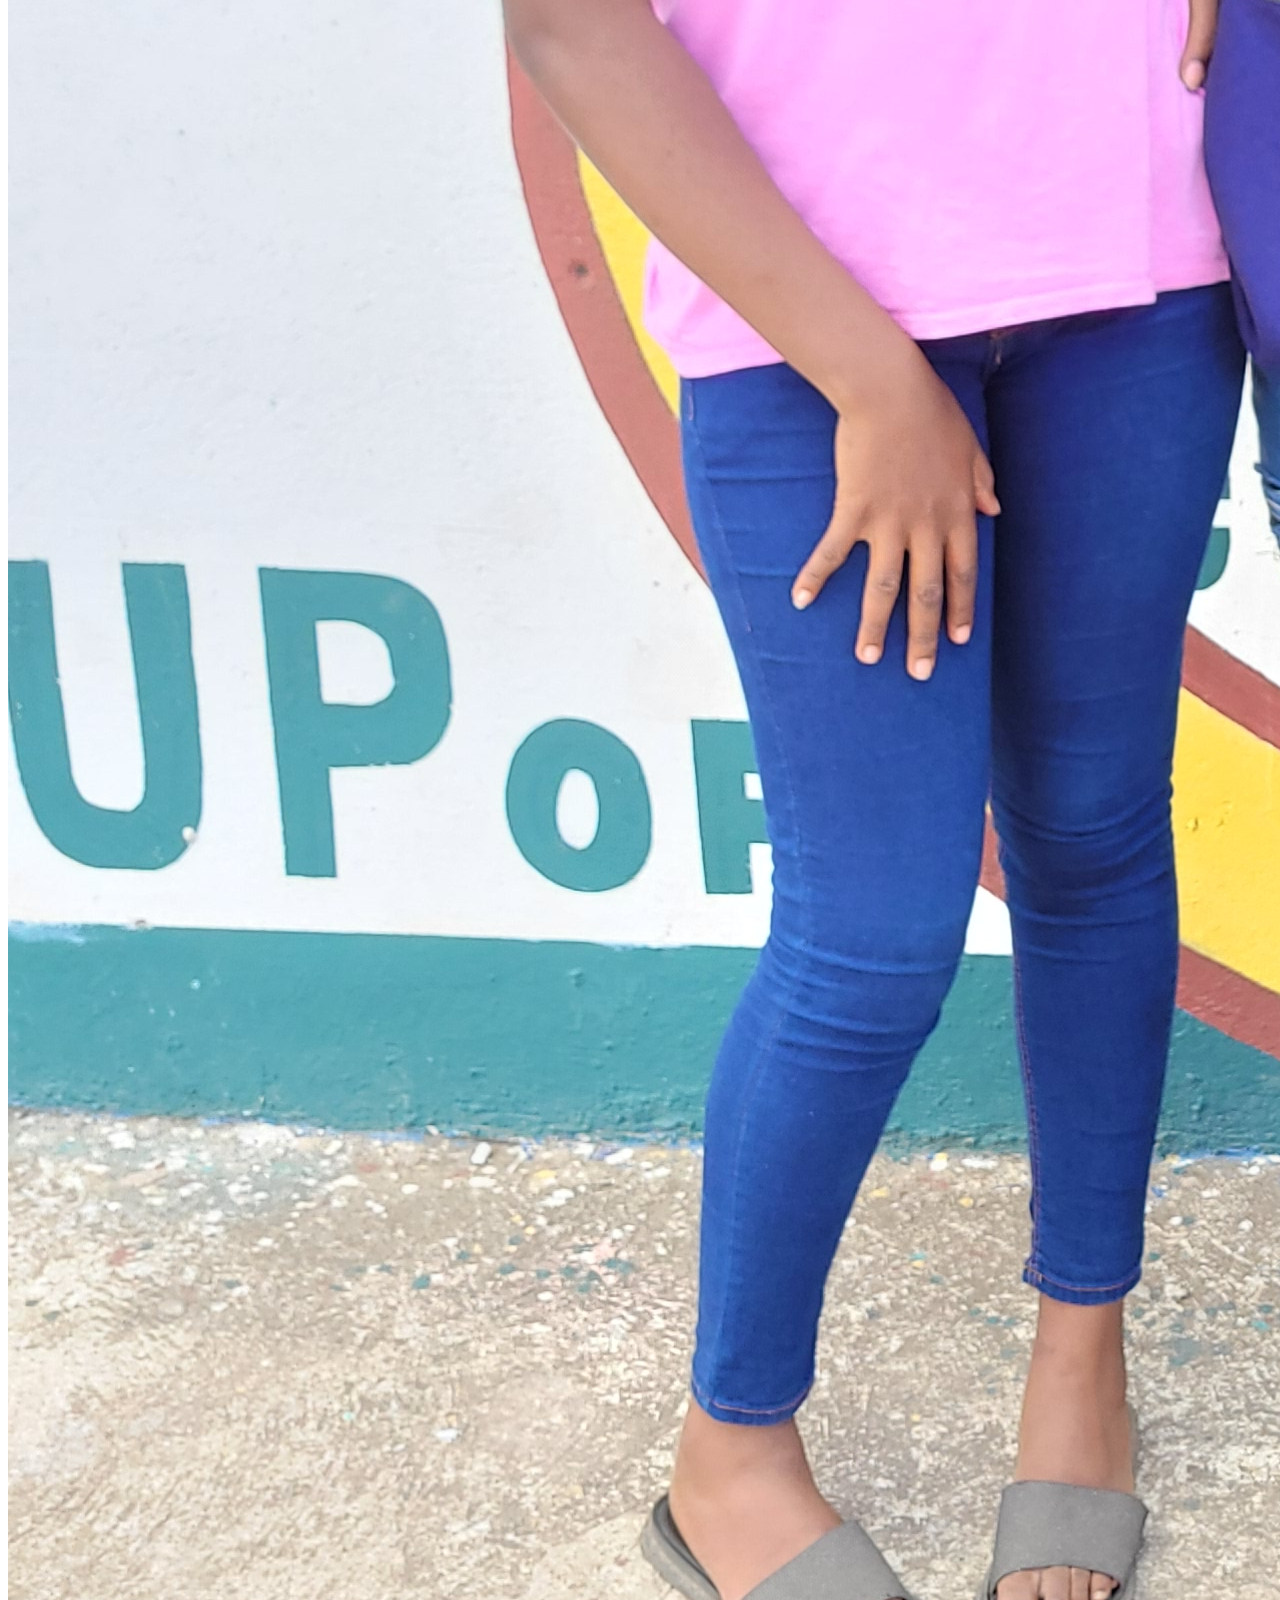
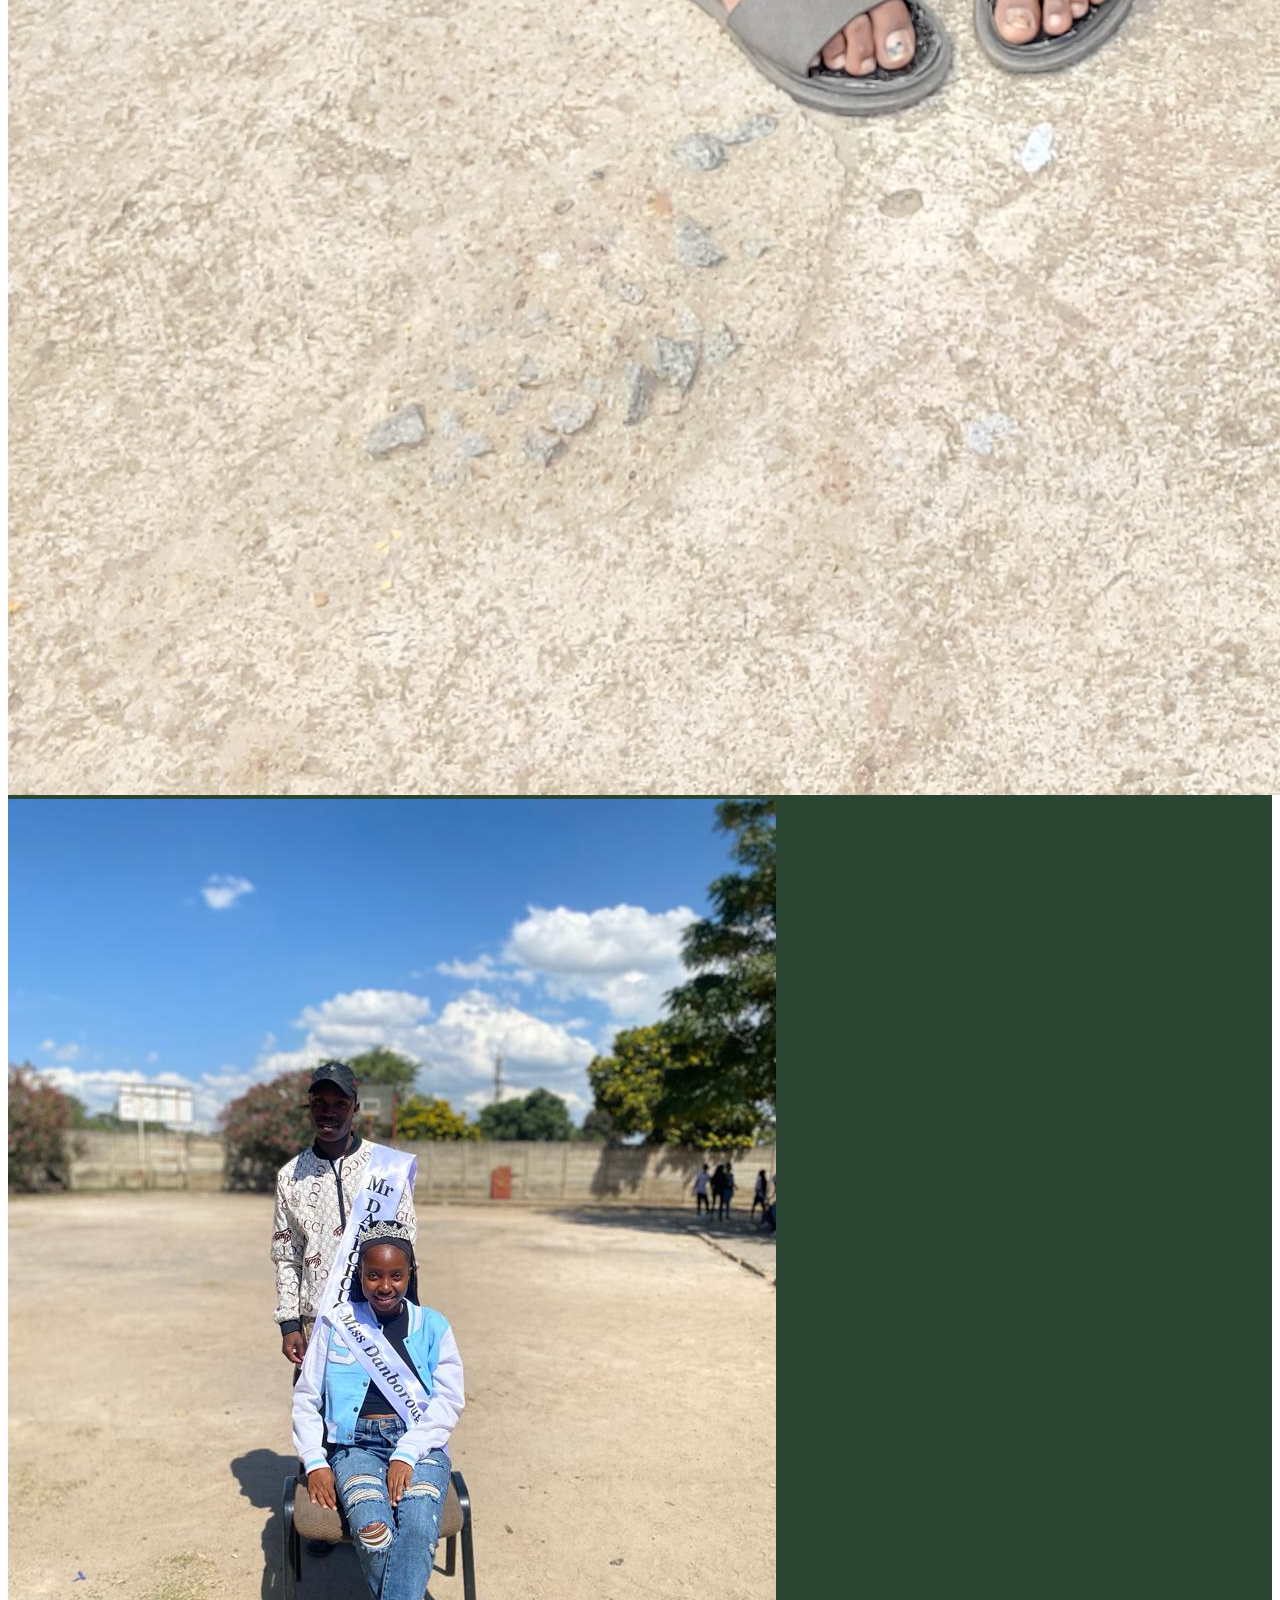
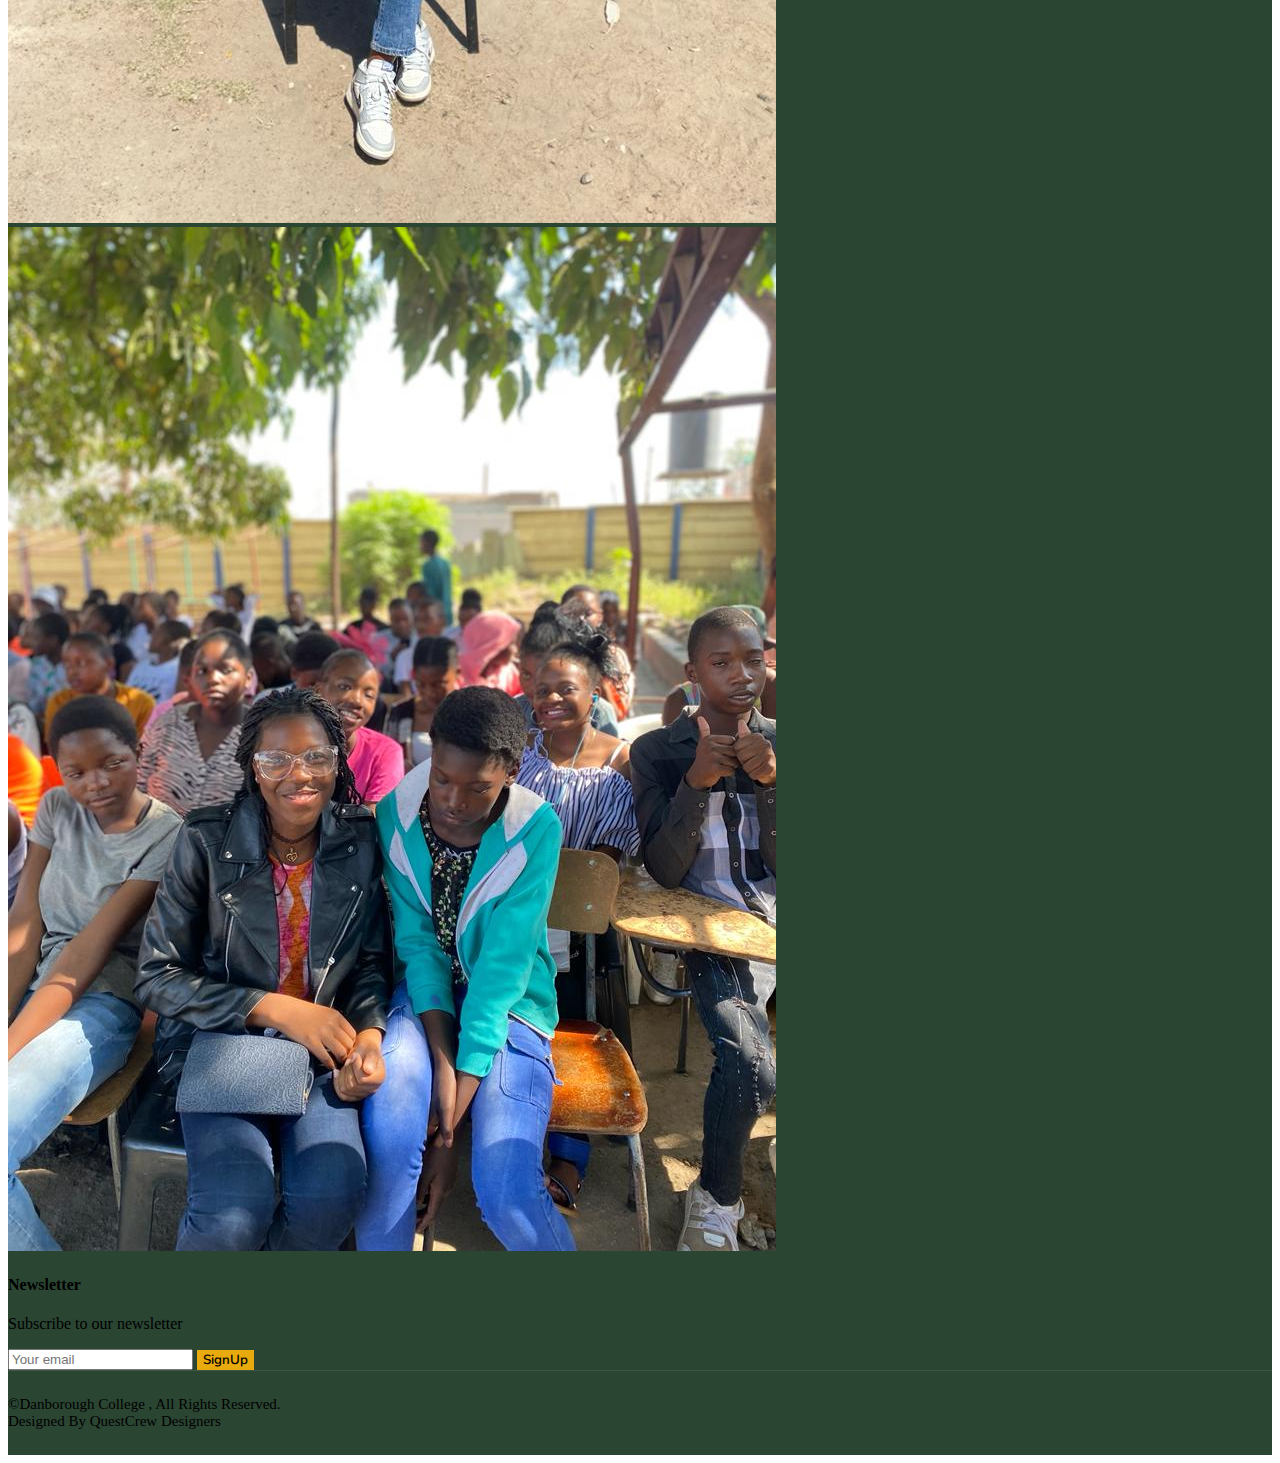
==== commit 7b1e41e6: "New update" ====
--- a/about.html
+++ b/about.html
@@ -104,10 +104,10 @@
               <img src="img/fbg..jpg" class="img-fluid" alt="">
             </div>
             <div class="col-lg-6 pt-4 pt-lg-0 order-2 order-lg-1 content">
-              <h3>Leading College in the Glen View Area</h3>
+              <h3>Rising College in the Glen View Area</h3>
               <p class="">
                 Leading the educational revolution, the college emerged in 2014 as a beacon of innovation, fostering a dynamic learning environment where students thrive. Over the years, its unwavering commitment to excellence has 
-                propelled it forward, embracing cutting-edge technologies, fostering interdisciplinary collaborations, and empowering students to become influential leaders, making remarkable strides towards a brighter future.
+                propelled it forward, embracing cutting-edge technologies, fostering interdisciplinary collaborations and empowering students to become influential leaders, making remarkable strides towards a brighter future.
                 Academically, the school has consistently delivered remarkable results, ensuring student success year after year.
               </p>
               <ul>
@@ -181,7 +181,7 @@
           </div>
           <div class="col-md-8">
             <div class="card-body">
-              <h5 class="card-title">Community Engagement</h5>
+              <h5 class="card-title text-center">Community Engagement</h5>
               <p class="card-text">
                 At Danborough, we believe that a strong partnership between the school and the
                 community is vital for the holistic development of our students. We are committed to
@@ -213,7 +213,7 @@
       </div>
     </div>
     <div class="col-md-4">
-      <img src="img/jnrschool.jpg" class="img-fluid rounded-start" alt="...">
+      <img src="img/jnrschool.jpg" class="img-fluid rounded-start" alt="Image not found">
     </div>  
   </div>
 </div>
@@ -224,83 +224,80 @@
    
     <!-- Footer Start -->
     <div class="container-fluid text-light footer pt-5 mt-5 wow fadeIn" data-wow-delay="0.1s">
-        <div class="container py-5">
-            <div class="row g-5">
-                <div class="col-lg-3 col-md-6">
-                    <h4 class="text-white mb-3">Quick Link</h4>
-                    <a class="btn btn-link" href="">About Us</a>
-                    <a class="btn btn-link" href="">Contact Us</a>
-                    <a class="btn btn-link" href="">Privacy Policy</a>
-                    <a class="btn btn-link" href="">Terms & Condition</a>
-                    <a class="btn btn-link" href="">FAQs & Help</a>
-                </div>
-                <div class="col-lg-3 col-md-6">
-                    <h4 class="text-white mb-3">Contact</h4>
-                    <p class="mb-2"><i class="fa fa-map-marker-alt me-3"></i>Makomva, Harare</p>
-                    <p class="mb-2"><i class="fa fa-phone-alt me-3"></i>+012 345 67890</p>
-                    <p class="mb-2"><i class="fa fa-envelope me-3"></i>info@example.com</p>
-                    <div class="d-flex pt-2">
-                        <a class="btn btn-outline-light btn-social" href=""><i class="fab fa-twitter"></i></a>
-                        <a class="btn btn-outline-light btn-social" href=""><i class="fab fa-facebook-f"></i></a>
-                        <a class="btn btn-outline-light btn-social" href=""><i class="fab fa-youtube"></i></a>
-                        <a class="btn btn-outline-light btn-social" href=""><i class="fab fa-linkedin-in"></i></a>
-                    </div>
-                </div>
-                <div class="col-lg-3 col-md-6">
-                    <h4 class="text-white mb-3">Gallery</h4>
-                    <div class="row g-2 pt-2">
-                        <div class="col-4">
-                            <img class="img-fluid bg-light p-1" src="img/course-1.jpg" alt="">
-                        </div>
-                        <div class="col-4">
-                            <img class="img-fluid bg-light p-1" src="img/course-2.jpg" alt="">
-                        </div>
-                        <div class="col-4">
-                            <img class="img-fluid bg-light p-1" src="img/course-3.jpg" alt="">
-                        </div>
-                        <div class="col-4">
-                            <img class="img-fluid bg-light p-1" src="img/course-2.jpg" alt="">
-                        </div>
-                        <div class="col-4">
-                            <img class="img-fluid bg-light p-1" src="img/course-3.jpg" alt="">
-                        </div>
-                        <div class="col-4">
-                            <img class="img-fluid bg-light p-1" src="img/course-1.jpg" alt="">
-                        </div>
-                    </div>
-                </div>
-                <div class="col-lg-3 col-md-6">
-                    <h4 class="text-white mb-3">Newsletter</h4>
-                    <p>Here is our newsletter below</p>
-                    <div class="position-relative mx-auto" style="max-width: 400px;">
-                        <input class="form-control border-0 w-100 py-3 ps-4 pe-5" type="text" placeholder="Your email">
-                        <button type="button" class="btn btn-primary py-2 position-absolute top-0 end-0 mt-2 me-2">SignUp</button>
-                    </div>
-                </div>
-            </div>
-        </div>
-        <div class="container">
-            <div class="copyright">
-                <div class="row">
-                    <div class="col-md-6 text-center text-md-start mb-3 mb-md-0">
-                        &copy; <a class="border-bottom">Danborough College</a>, All Rights Reserved.
-
-                        <!--/*** This template is free as long as you keep the footer author’s credit link/attribution link/backlink. If you'd like to use the template without the footer author’s credit link/attribution link/backlink, you can purchase the Credit Removal License from "https://htmlcodex.com/credit-removal". Thank you for your support. ***/-->
-                        Designed By <a class="border-bottom">Tino</a>
-                    </div>
-                    <div class="col-md-6 text-center text-md-end">
-                        <div class="footer-menu">
-                            <a href="">Home</a>
-                            <a href="">Cookies</a>
-                            <a href="">Help</a>
-                            <a href="">FQAs</a>
-                        </div>
-                    </div>
-                </div>
-            </div>
-        </div>
-    </div>
-    <!-- Footer End -->
+      <div class="container py-5">
+          <div class="row g-5">
+              <div class="col-lg-3 col-md-6">
+                  <h4 class="text-white mb-3">Quick Links</h4>
+                  <a class="btn btn-link" href="index.html">Home</a>
+                  <a class="btn btn-link" href="about.html">About</a>
+                  <a class="btn btn-link" href="contact.html">Contact Us</a>
+                  <a class="btn btn-link" href="news.html">News</a>
+                  <a class="btn btn-link" href="sporting.html">Sporting</a>
+                  <a class="btn btn-link" href="gallery.html">Gallery</a>
+              </div>
+              <div class="col-lg-3 col-md-6">
+                  <h4 class="text-white mb-3">Contact</h4>
+                  <p class="mb-2"><i class="fa fa-map-marker-alt me-3"></i>4184 OFF PATRENDA WAY, <br> MAKOMVA SHOPPING CENTRE, GLENVIEW</p>
+                  <p class="mb-2"><i class="fa fa-phone-alt me-3"></i>+263 714 088 772</p>
+                  <p class="mb-2"><i class="fa fa-phone-alt me-3"></i>+263 777897 130</p>
+                  <p class="mb-2"><i class="fa fa-envelope me-3"></i>danboroughgroupofcolleges@gmail.com</p>
+                  <div class="d-flex pt-2">
+                      <a class="btn btn-outline-light btn-social" href=""><i class="fab fa-twitter"></i></a>
+                      <a class="btn btn-outline-light btn-social" href=""><i class="fab fa-facebook-f"></i></a>
+                      <a class="btn btn-outline-light btn-social" href=""><i class="fab fa-youtube"></i></a>
+                      <a class="btn btn-outline-light btn-social" href=""><i class="fab fa-linkedin-in"></i></a>
+                  </div>
+              </div>
+              <div class="col-lg-3 col-md-6">
+                  <h4 class="text-white mb-3">Gallery</h4>
+                  <div class="row g-2 pt-2">
+                      <div class="col-4">
+                          <img class="img-fluid bg-light p-1" src="img/g1.jpg" alt="">
+                      </div>
+                      <div class="col-4">
+                          <img class="img-fluid bg-light p-1" src="img/g3.jpg" alt="">
+                      </div>
+                      <div class="col-4">
+                          <img class="img-fluid bg-light p-1" src="img/g11.jpg" alt="">
+                      </div>
+                      <div class="col-4">
+                          <img class="img-fluid bg-light p-1" src="img/sg1.jpg" alt="">
+                      </div>
+                      <div class="col-4">
+                          <img class="img-fluid bg-light p-1" src="img/sg2.jpg" alt="">
+                      </div>
+                      <div class="col-4">
+                          <img class="img-fluid bg-light p-1" src="img/sg3.jpg" alt="">
+                      </div>
+                  </div>
+              </div>
+              <div class="col-lg-3 col-md-8">
+                  <h4 class="text-white mb-3">Newsletter</h4>
+                  <p>Subscribe to our newsletter</p>
+                  <div class="position-relative mx-auto" style="max-width: 400px;">
+                      <input class="form-control border-0 w-100 py-3 ps-4 pe-5" type="text" placeholder="Your email">
+                      <button type="button" class="btn btn-primary py-2 position-absolute top-0 end-0 mt-2 me-2">SignUp</button>
+                  </div>
+              </div>
+          </div>
+      </div>
+      <div class="container">
+          <div class="copyright">
+              <div class="row">
+                  <div class="col-md-6 text-center text-md-start mb-3 mb-md-0">
+                      &copy;Danborough College , All Rights Reserved. <br>
+
+                      Designed By QuestCrew Designers
+                  </div>
+                  <div class="col-md-6 text-center text-md-end">
+                      <div class="footer-menu">
+                      </div>
+                  </div>
+              </div>
+          </div>
+      </div>
+  </div>
+  <!-- Footer End -->
 
 
     <!-- Back to Top -->
--- a/css/style.css
+++ b/css/style.css
@@ -4,6 +4,8 @@
     --light: #F0FBFC;
     --dark: #181d38;
     --indigenous: rgb(43, 69, 51);
+    --text-color: #181d38;
+    --variable-color: rgb(236, 238, 237);
 }
 
 .fw-medium {
@@ -204,6 +206,7 @@
 }
 
 .page-header {
+    height: 65vh;
     background: linear-gradient(rgba(24, 29, 56, .7), rgba(24, 29, 56, .3)), url(../img/fbg.jpg);
     background-position: center center;
     background-repeat: no-repeat;
@@ -260,6 +263,10 @@
 
 
 /*** Service ***/
+.service-background {
+  background-color: rgb(236, 238, 237);
+}
+
 .service-item {
     background: var(--indigenous);
     color: white;
@@ -443,7 +450,30 @@
 /*--------------------------------------------------------------
 # About
 --------------------------------------------------------------*/
+
+.main-page {
+  background-color: rgb(236, 238, 237);
+  padding-right: 30px;
+}
+.main-page .logo {
+  padding: 20px;
+}
+  @media (max-width: 768px) {
+     .card-paragraph {
+      padding-left: 70px;
+      padding-right: 70px;
+    }
+    .main-page h5 {
+      text-align: center;
+    }
+
+    .main-page .button {
+      text-align: center;
+    }
+  }
+
 .about-bg {
+  height: 60vh;
   background: linear-gradient(rgba(24, 29, 56, .7), rgba(24, 29, 56, .3)), url(../img/about-bg.jpg);
   background-position: center center;
   background-repeat: no-repeat;
@@ -481,6 +511,64 @@
       padding: 6px 18px;
     }
   }
+  .butn {
+    --color: #00A97F;
+    --color2: rgb(10, 25, 30);
+    padding: 0.8em 1.75em;
+    background-color: transparent;
+    border-radius: 6px;
+    border: .3px solid var(--color);
+    transition: .5s;
+    position: relative;
+    overflow: hidden;
+    cursor: pointer;
+    z-index: 1;
+    font-weight: 300;
+    font-size: 17px;
+    font-family: 'Roboto', 'Segoe UI', sans-serif;
+    text-transform: uppercase;
+    color: var(--color);
+   }
+   
+   .butn::after, .butn::before {
+    content: '';
+    display: block;
+    height: 100%;
+    width: 100%;
+    transform: skew(90deg) translate(-50%, -50%);
+    position: absolute;
+    inset: 50%;
+    left: 25%;
+    z-index: -1;
+    transition: .5s ease-out;
+    background-color: var(--color);
+   }
+   
+   .butn::before {
+    top: -50%;
+    left: -25%;
+    transform: skew(90deg) rotate(180deg) translate(-50%, -50%);
+   }
+   
+   .butn:hover::before {
+    transform: skew(45deg) rotate(180deg) translate(-50%, -50%);
+   }
+   
+   .butn:hover::after {
+    transform: skew(45deg) translate(-50%, -50%);
+   }
+   .butn a {
+    color: rgb(13, 165, 61);
+   }
+   
+   .butn a:hover {
+    color: white;
+   }
+   
+   .butn:active {
+    filter: brightness(.7);
+    transform: scale(.98);
+   }
 
   /* End About Us  Section */
 
@@ -547,247 +635,54 @@
 
 /* End of Why Section*/  
 
-.gallery {
-    margin-top: 40px;
-  }
-  
-  .gallery .gallery-item {
-    position: relative;
-    overflow: hidden;
-    border-radius: 10px;
-  }
-  
-  .gallery .gallery-item img {
-    transition: 0.3s;
-  }
-  
-  .gallery .gallery-links {
-    position: absolute;
-    inset: 0;
-    opacity: 0;
-    transition: all ease-in-out 0.3s;
-    background: rgba(0, 0, 0, 0.6);
-    z-index: 3;
-  }
-  
-  .gallery .gallery-links .preview-link,
-  .gallery .gallery-links .details-link {
-    font-size: 20px;
-    color: rgba(255, 255, 255, 0.5);
-    transition: 0.3s;
-    line-height: 1.2;
-    margin: 30px 8px 0 8px;
-  }
-  
-  .gallery .gallery-links .preview-link:hover,
-  .gallery .gallery-links .details-link:hover {
-    color: #fff;
-  }
-  
-  .gallery .gallery-links .details-link {
-    font-size: 30px;
-    line-height: 0;
-  }
-  
-  .gallery .gallery-item:hover .gallery-links {
-    opacity: 1;
-  }
-  
-  .gallery .gallery-item:hover .preview-link,
-  .gallery .gallery-item:hover .details-link {
-    margin-top: 0;
-  }
-  
-  .gallery .gallery-item:hover img {
-    transform: scale(1.1);
-  }
-  
-  .glightbox-clean .gslide-description {
-    background: #222425;
-  }
-  
-  .glightbox-clean .gslide-title {
-    color: rgba(255, 255, 255, 0.8);
-    margin: 0;
-  }
-  
-  /*--------------------------------------------------------------
-  # Gallery Single Section
-  --------------------------------------------------------------*/
-  .gallery-single .portfolio-details-slider img {
-    width: 100%;
-  }
-  
-  .gallery-single .portfolio-details-slider .swiper-pagination .swiper-pagination-bullet {
-    width: 12px;
-    height: 12px;
-    background-color: rgba(255, 255, 255, 0.7);
-    opacity: 1;
-  }
-  
-  .gallery-single .portfolio-details-slider .swiper-pagination .swiper-pagination-bullet-active {
-    background-color: var(--color-primary);
-  }
-  
-  .gallery-single .swiper-button-prev,
-  .gallery-single .swiper-button-next {
-    width: 48px;
-    height: 48px;
-  }
-  
-  .gallery-single .swiper-button-prev:after,
-  .gallery-single .swiper-button-next:after {
-    color: rgba(255, 255, 255, 0.8);
-    background-color: rgba(0, 0, 0, 0.2);
-    font-size: 24px;
-    border-radius: 50%;
-    width: 48px;
-    height: 48px;
-    display: flex;
-    align-items: center;
-    justify-content: center;
-    transition: 0.3s;
-  }
-  
-  .gallery-single .swiper-button-prev:hover:after,
-  .gallery-single .swiper-button-next:hover:after {
-    background-color: rgba(0, 0, 0, 0.6);
-  }
-  
-  @media (max-width: 575px) {
-  
-    .gallery-single .swiper-button-prev,
-    .gallery-single .swiper-button-next {
-      display: none;
-    }
-  }
-  
-  .gallery-single .portfolio-info h3 {
-    font-size: 22px;
-    font-weight: 700;
-    margin-bottom: 20px;
-    padding-bottom: 20px;
-    position: relative;
-    font-family: var(--font-secondary);
-  }
-  
-  .gallery-single .portfolio-info h3:after {
-    content: "";
-    position: absolute;
-    display: block;
-    width: 50px;
-    height: 3px;
-    background: var(--color-primary);
-    left: 0;
-    bottom: 0;
-  }
-  
-  .gallery-single .portfolio-info ul {
-    list-style: none;
-    padding: 0;
-    font-size: 15px;
-  }
-  
-  .gallery-single .portfolio-info ul li {
-    display: flex;
-    flex-direction: column;
-    padding-bottom: 15px;
-  }
-  
-  .gallery-single .portfolio-info ul strong {
-    text-transform: uppercase;
-    font-weight: 400;
-    color: #6b7075;
-    font-size: 14px;
-  }
-  
-  .gallery-single .portfolio-info .btn-visit {
-    padding: 8px 40px;
-    background: var(--color-primary);
-    color: #fff;
-    border-radius: 50px;
-    transition: 0.3s;
-  }
-  
-  .gallery-single .portfolio-info .btn-visit:hover {
-    background: #2cbc85;
-  }
-  
-  .gallery-single .portfolio-description h2 {
-    font-size: 26px;
-    font-weight: 700;
-    margin-bottom: 20px;
-    color: #fff;
-    font-family: var(--font-secondary);
-  }
-  
-  .gallery-single .portfolio-description p {
-    padding: 0;
-  }
-  
-  .gallery-single .portfolio-description .testimonial-item {
-    padding: 30px 30px 0 30px;
-    position: relative;
-    background: var(--color-secondary);
-    height: 100%;
-    margin-bottom: 50px;
-  }
-  
-  .gallery-single .portfolio-description .testimonial-item .testimonial-img {
-    width: 90px;
-    border-radius: 50px;
-    border: 6px solid #2e3133;
-    float: left;
-    margin: 0 10px 0 0;
-  }
-  
-  .gallery-single .portfolio-description .testimonial-item h3 {
-    font-size: 18px;
-    font-weight: bold;
-    margin: 15px 0 5px 0;
-    padding-top: 20px;
-  }
-  
-  .gallery-single .portfolio-description .testimonial-item h4 {
-    font-size: 14px;
-    color: rgba(255, 255, 255, 0.6);
-    margin: 0;
-  }
-  
-  .gallery-single .portfolio-description .testimonial-item .quote-icon-left,
-  .gallery-single .portfolio-description .testimonial-item .quote-icon-right {
-    color: #5bd9a9;
-    font-size: 26px;
-    line-height: 0;
-  }
-  
-  .gallery-single .portfolio-description .testimonial-item .quote-icon-left {
-    display: inline-block;
-    left: -5px;
-    position: relative;
-  }
-  
-  .gallery-single .portfolio-description .testimonial-item .quote-icon-right {
-    display: inline-block;
-    right: -5px;
-    position: relative;
-    top: 10px;
-    transform: scale(-1, -1);
-  }
-  
-  .gallery-single .portfolio-description .testimonial-item p {
-    font-style: italic;
-    margin: 0 0 15px 0 0 0;
-    padding: 0;
-  }
+  
+
   /*admissions */
   .admissions-bg {
+    height: 60vh;
     background: linear-gradient(rgba(24, 29, 56, .5), rgba(24, 29, 56, .3)), url(../img/admissions-bg.jpg);
     background-position: center center;
     background-repeat: no-repeat;
     background-size: cover;
   }
-  
+
+  .admission {
+    border: none;
+  }
+  .main-admission {
+    background-color: rgb(236, 238, 237);
+    margin-top: 0;
+  }
+  .admission .body {
+    padding-left: 50px;
+  }
+  .admission .body ul {
+    padding: 0;
+    list-style: none;
+  }
+  .admission .body ul li {
+    padding-bottom: 10px;
+    color: #181d38;
+  }
+  
+  .admission .body ul li i {
+    font-size: 20px;
+    padding-right: 4px;
+    color: var(--primary);
+  }
+.buttn {
+  padding-top: 10px;
+  padding-bottom: 0;
+}  
+.buttn .app-title p{
+  font-weight: bolder;
+  font-size: 30px;
+  color: #111111;
+}
+.buttn .inner-btn a {
+  text-decoration: none;
+  color: black;
+}
 
   /*end of admissions*/
   
@@ -797,21 +692,45 @@
   padding-top: 10px;
   margin-top: 8vh;
   border: none;
-  background: rgb(213, 223, 217);
+  background: var(--variable-color);
   border-radius: 8px;
 }
+.community p{
+  color: var(--text-color);
+  line-height: normal;
+}
+/*end of community section*/
+
+/*assessment*/
+.assessment {
+  background: var(--variable-color);
+  border: none;
+  padding: 20px;
+}
+.assessment .inner-assessment{
+  background: var(--variable-color);
+  border: none;
+}
+.assessment .inner-assessment p{
+  color: var(--text-color);
+  line-height: normal;
+}
+/*end of assessment*/
+
+
 
 /*curriculum*/
-.staff-bg {
-  background: linear-gradient(rgba(24, 29, 56, .5), rgba(24, 29, 56, .3)), url(../img/staff-bg.jpg);
-  background-position: center;
+.curriculum-bg {
+  height: 55vh;
+  background: linear-gradient(rgba(24, 29, 56, .5), rgba(24, 29, 56, .3)), url(../img/curriculum-2.jpg);
+  background-position: center center;
   background-repeat: no-repeat;
   background-size: cover;
 }
 
 .subjects {
   margin-top: 20px;
-  background-image: linear-gradient(var(--indigenous), white);
+  background-image: linear-gradient(var(--indigenous), rgb(187, 192, 133));
 
 }
 .subjects .subject-section {
@@ -827,32 +746,75 @@
 /*end of curriculum*/
 
 /*Sporting*/
+
+.sports-bg {
+  height: 60vh;
+  background: linear-gradient(rgba(24, 29, 56, .7), rgba(24, 29, 56, .3)), url(../img/spoting-main.jpg);
+  background-position: center center;
+  background-repeat: no-repeat;
+  background-size: cover;
+}
+
 .sport{
   border: none;
 }
 .sport .sporting {
   border: none;
-  padding-left: 30px;
-  padding-right: 30px;
-}
+  padding-left: 100px;
+  padding-right: 100px;
+  padding-top: 20px;
+}
+
+@media (max-width: 728px) {
+  .sport .sporting {
+    border: none;
+    padding-left: 30px;
+    padding-right: 30px;
+  }
+  
+}
+
+
 .sport p {
   color: #181d38;
   line-height: normal;
 }
+.participation-item {
+  border-radius: 8px;
+}
 /*End of Sporting*/
 
 /*showcasing*/
 .course-item .showcasing {
   padding: 20px;
-  background-color: rgb(213, 223, 217);
+  background-color:rgb(208, 219, 214);
+  color: rgb(24, 22, 22);
   border-radius: 8px;
 }
 .course-item .pic {
   border-radius: 8px;
 }
+.course-item .participation-item {
+  border-radius: 8px;
+  background-color: #eaab0dfe;
+  padding: 20px;
+  color: #eef1ea;
+  border: none;
+  shape-margin: 10%;
+}
+.award img {
+  width: 70px;
+  height: 70px;
+  background-color: white;
+  margin-bottom: 10px;
+}
 /*end of showcasing */
 
 /*achievements */
+
+.achievements {
+  padding-top: 5%;
+}
 .achieve {
   padding: 25px;
   background-color: var(--indigenous);
@@ -861,18 +823,29 @@
 .achieve p {
   color: rgb(237, 227, 227);
 }
+.achieve h5 {
+  color:  #eaab0dfe;
+}
 .course-item .achieve .award {
   align-items: center;
 }
 
 .course-item .achieve .award i {
-  color: yellow;
+  color:  #eaab0dfe;
   font-size: 45px;
   font-weight: 10px;
 }
 /*End of achievements */
 
 /*Staff */
+.staff-bg {
+  height: 55vh;
+  background: linear-gradient(rgba(24, 29, 56, .5), rgba(24, 29, 56, .3)), url(../img/staff-bg.jpg);
+  background-position: center top;
+  background-repeat: no-repeat;
+  background-size: cover;
+}
+
 .head img {
   width: 100%;
   height: 10%;
@@ -884,7 +857,9 @@
 
 /*# Team
 --------------------------------------------------------------*/
-
+.members-bg {
+  background-color: rgb(236, 238, 237);
+}
 .team-title {
   margin-top: 50px;
 }
@@ -896,7 +871,7 @@
   margin-bottom: 20px;
   overflow: hidden;
   border-radius: 5px;
-  background: #d4dce6;
+  background-color:rgb(208, 219, 214);
   position: relative;
 }
 
@@ -970,3 +945,251 @@
   opacity: 1;
   bottom: 15px;
 }
+
+/*contact-info*/
+.contact-bg {
+  height: 55vh;
+  background: linear-gradient(rgba(24, 29, 56, .5), rgba(24, 29, 56, .3)), url(../img/contact-main.jpg);
+  background-position: center center;
+  background-repeat: no-repeat;
+  background-size: cover;
+}
+.c-icon-bg {
+  background-color: var(--primary);
+}
+/*end of contact-info*/
+
+/*news*/
+.news-bg {
+  height: 55vh;
+  background: linear-gradient(rgba(24, 29, 56, .5), rgba(24, 29, 56, .3)), url(../img/news-main.jpg);
+  background-position: center center;
+  background-repeat: no-repeat;
+  background-size: cover;
+}
+
+
+/*end of news*/
+
+/*events*/
+.events {
+  background: url(../img/running-main-bg.jpg) center center no-repeat;
+  background-size: cover;
+  position: relative;
+
+}
+
+.events::before {
+  content: "";
+  background-color: rgba(12, 11, 10, 0.8);
+  position: absolute;
+  top: 0;
+  right: 0;
+  left: 0;
+  bottom: 0;
+}
+.events-title h2 {
+  color: white;
+}
+
+
+.events .container {
+  position: relative;
+}
+
+@media (min-width: 1024px) {
+  .events {
+    background-attachment: fixed;
+  }
+}
+/*end of events*/
+
+
+/*--------------------------------------------------------------
+# Portfolio
+--------------------------------------------------------------*/
+.portfolio .portfolio-item {
+  margin-bottom: 30px;
+}
+
+.portfolio #portfolio-flters {
+  padding: 0;
+  margin: 0 auto 20px auto;
+  list-style: none;
+  text-align: center;
+}
+
+.portfolio #portfolio-flters li {
+  cursor: pointer;
+  display: inline-block;
+  padding: 8px 15px 10px 15px;
+  font-size: 14px;
+  font-weight: 600;
+  line-height: 1;
+  text-transform: uppercase;
+  color: #444444;
+  margin-bottom: 5px;
+  transition: all 0.3s ease-in-out;
+  border-radius: 3px;
+}
+
+.portfolio #portfolio-flters li:hover,
+.portfolio #portfolio-flters li.filter-active {
+  color: #fff;
+  background: #e03a3c;
+}
+
+.portfolio #portfolio-flters li:last-child {
+  margin-right: 0;
+}
+
+.portfolio .portfolio-wrap {
+  transition: 0.3s;
+  position: relative;
+  overflow: hidden;
+  z-index: 1;
+  background: rgba(17, 17, 17, 0.6);
+}
+
+.portfolio .portfolio-wrap::before {
+  content: "";
+  background: rgba(17, 17, 17, 0.6);
+  position: absolute;
+  left: 0;
+  right: 0;
+  top: 0;
+  bottom: 0;
+  transition: all ease-in-out 0.3s;
+  z-index: 2;
+  opacity: 0;
+}
+
+.portfolio .portfolio-wrap img {
+  transition: all ease-in-out 0.3s;
+}
+
+.portfolio .portfolio-wrap .portfolio-info {
+  opacity: 0;
+  position: absolute;
+  top: 0;
+  left: 0;
+  right: 0;
+  bottom: 0;
+  z-index: 3;
+  transition: all ease-in-out 0.3s;
+  display: flex;
+  flex-direction: column;
+  justify-content: flex-end;
+  align-items: flex-start;
+  padding: 20px;
+}
+
+.portfolio .portfolio-wrap .portfolio-info h4 {
+  font-size: 20px;
+  color: #fff;
+  font-weight: 600;
+}
+
+.portfolio .portfolio-wrap .portfolio-info p {
+  color: rgba(255, 255, 255, 0.7);
+  font-size: 14px;
+  text-transform: uppercase;
+  padding: 0;
+  margin: 0;
+  font-style: italic;
+}
+
+.portfolio .portfolio-wrap .portfolio-links {
+  text-align: center;
+  z-index: 4;
+}
+
+.portfolio .portfolio-wrap .portfolio-links a {
+  color: rgba(255, 255, 255, 0.4);
+  margin: 0 5px 0 0;
+  font-size: 28px;
+  display: inline-block;
+  transition: 0.3s;
+}
+
+.portfolio .portfolio-wrap .portfolio-links a:hover {
+  color: #fff;
+}
+
+.portfolio .portfolio-wrap:hover::before {
+  opacity: 1;
+}
+
+.portfolio .portfolio-wrap:hover img {
+  transform: scale(1.2);
+}
+
+.portfolio .portfolio-wrap:hover .portfolio-info {
+  opacity: 1;
+}
+
+/*--------------------------------------------------------------
+# Portfolio Details
+--------------------------------------------------------------*/
+.portfolio-details {
+  padding-top: 40px;
+}
+
+.portfolio-details .portfolio-details-slider img {
+  width: 100%;
+}
+
+.portfolio-details .portfolio-details-slider .swiper-pagination {
+  margin-top: 20px;
+  position: relative;
+}
+
+.portfolio-details .portfolio-details-slider .swiper-pagination .swiper-pagination-bullet {
+  width: 12px;
+  height: 12px;
+  background-color: #fff;
+  opacity: 1;
+  border: 1px solid #e03a3c;
+}
+
+.portfolio-details .portfolio-details-slider .swiper-pagination .swiper-pagination-bullet-active {
+  background-color: #e03a3c;
+}
+
+.portfolio-details .portfolio-info {
+  padding: 30px;
+  box-shadow: 0px 0 30px rgba(17, 17, 17, 0.08);
+}
+
+.portfolio-details .portfolio-info h3 {
+  font-size: 22px;
+  font-weight: 700;
+  margin-bottom: 20px;
+  padding-bottom: 20px;
+  border-bottom: 1px solid #eee;
+}
+
+.portfolio-details .portfolio-info ul {
+  list-style: none;
+  padding: 0;
+  font-size: 15px;
+}
+
+.portfolio-details .portfolio-info ul li+li {
+  margin-top: 10px;
+}
+
+.portfolio-details .portfolio-description {
+  padding-top: 30px;
+}
+
+.portfolio-details .portfolio-description h2 {
+  font-size: 26px;
+  font-weight: 700;
+  margin-bottom: 20px;
+}
+
+.portfolio-details .portfolio-description p {
+  padding: 0;
+}
+
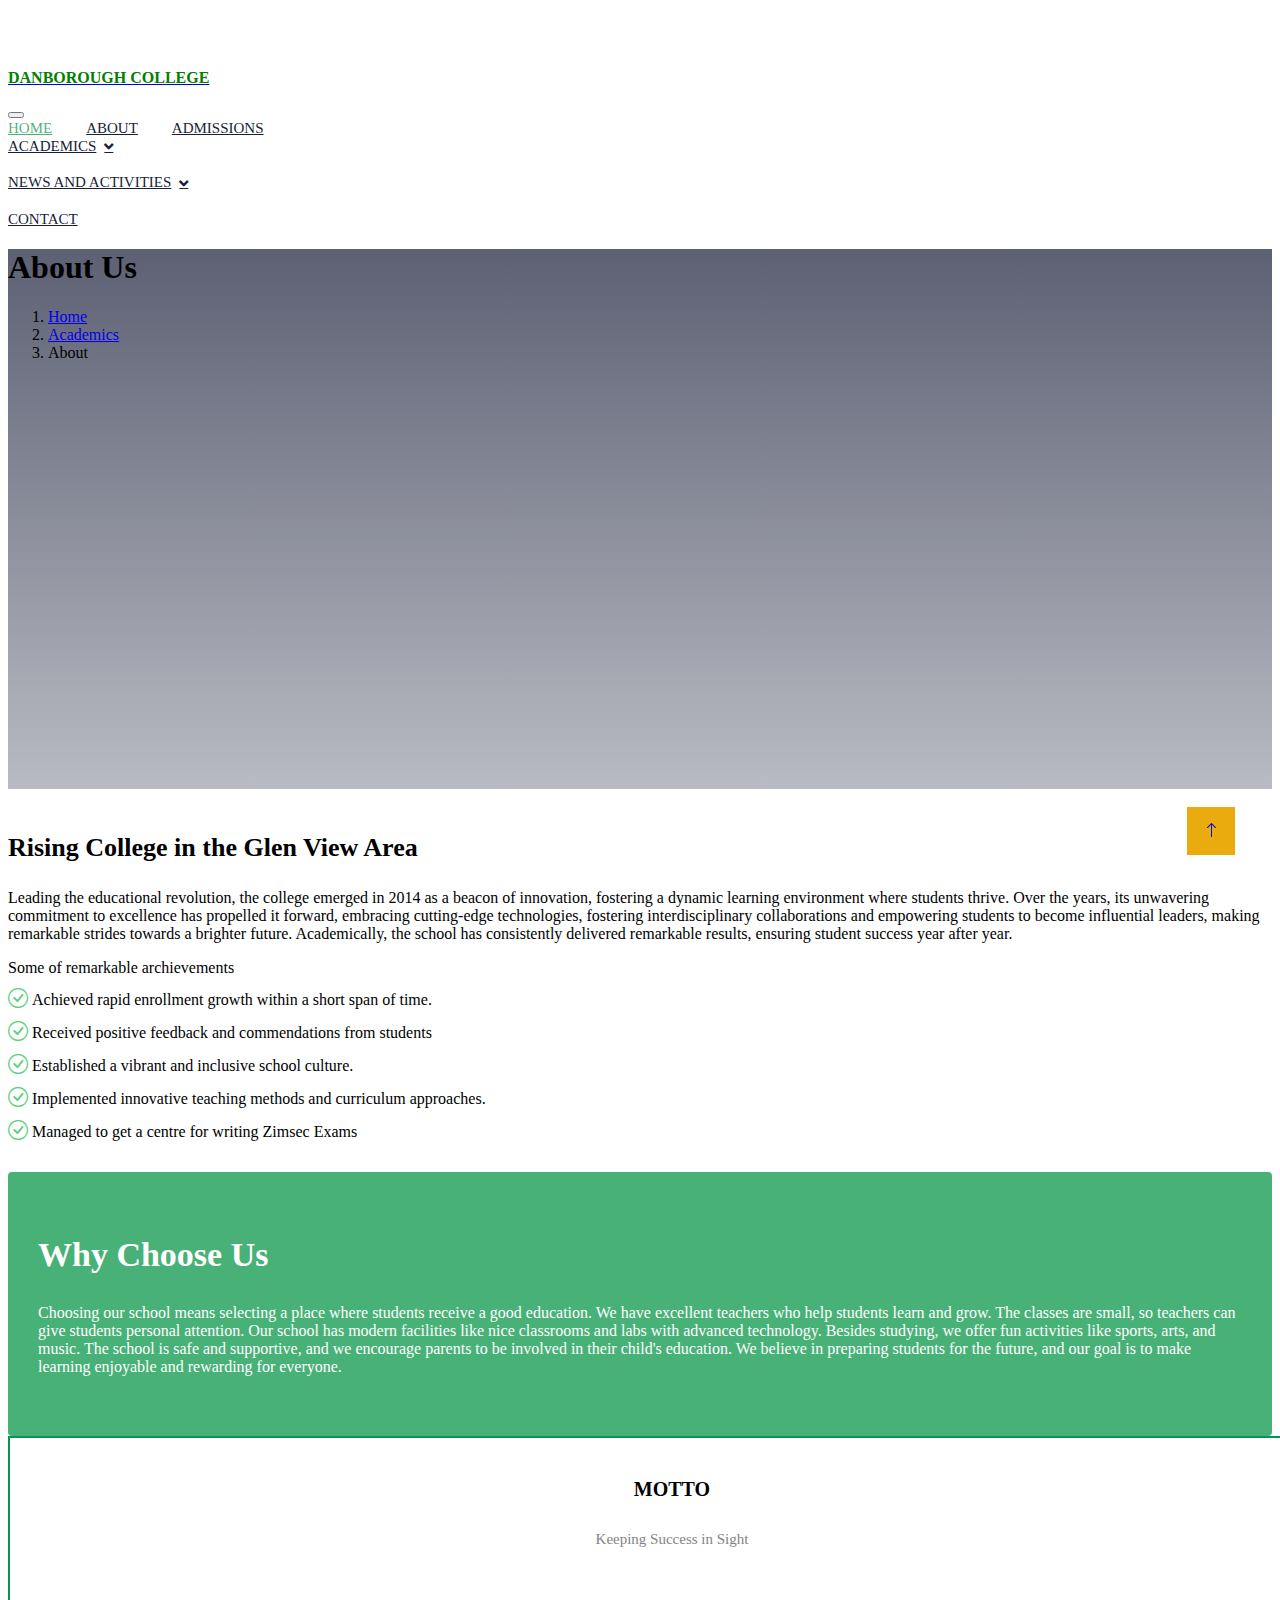
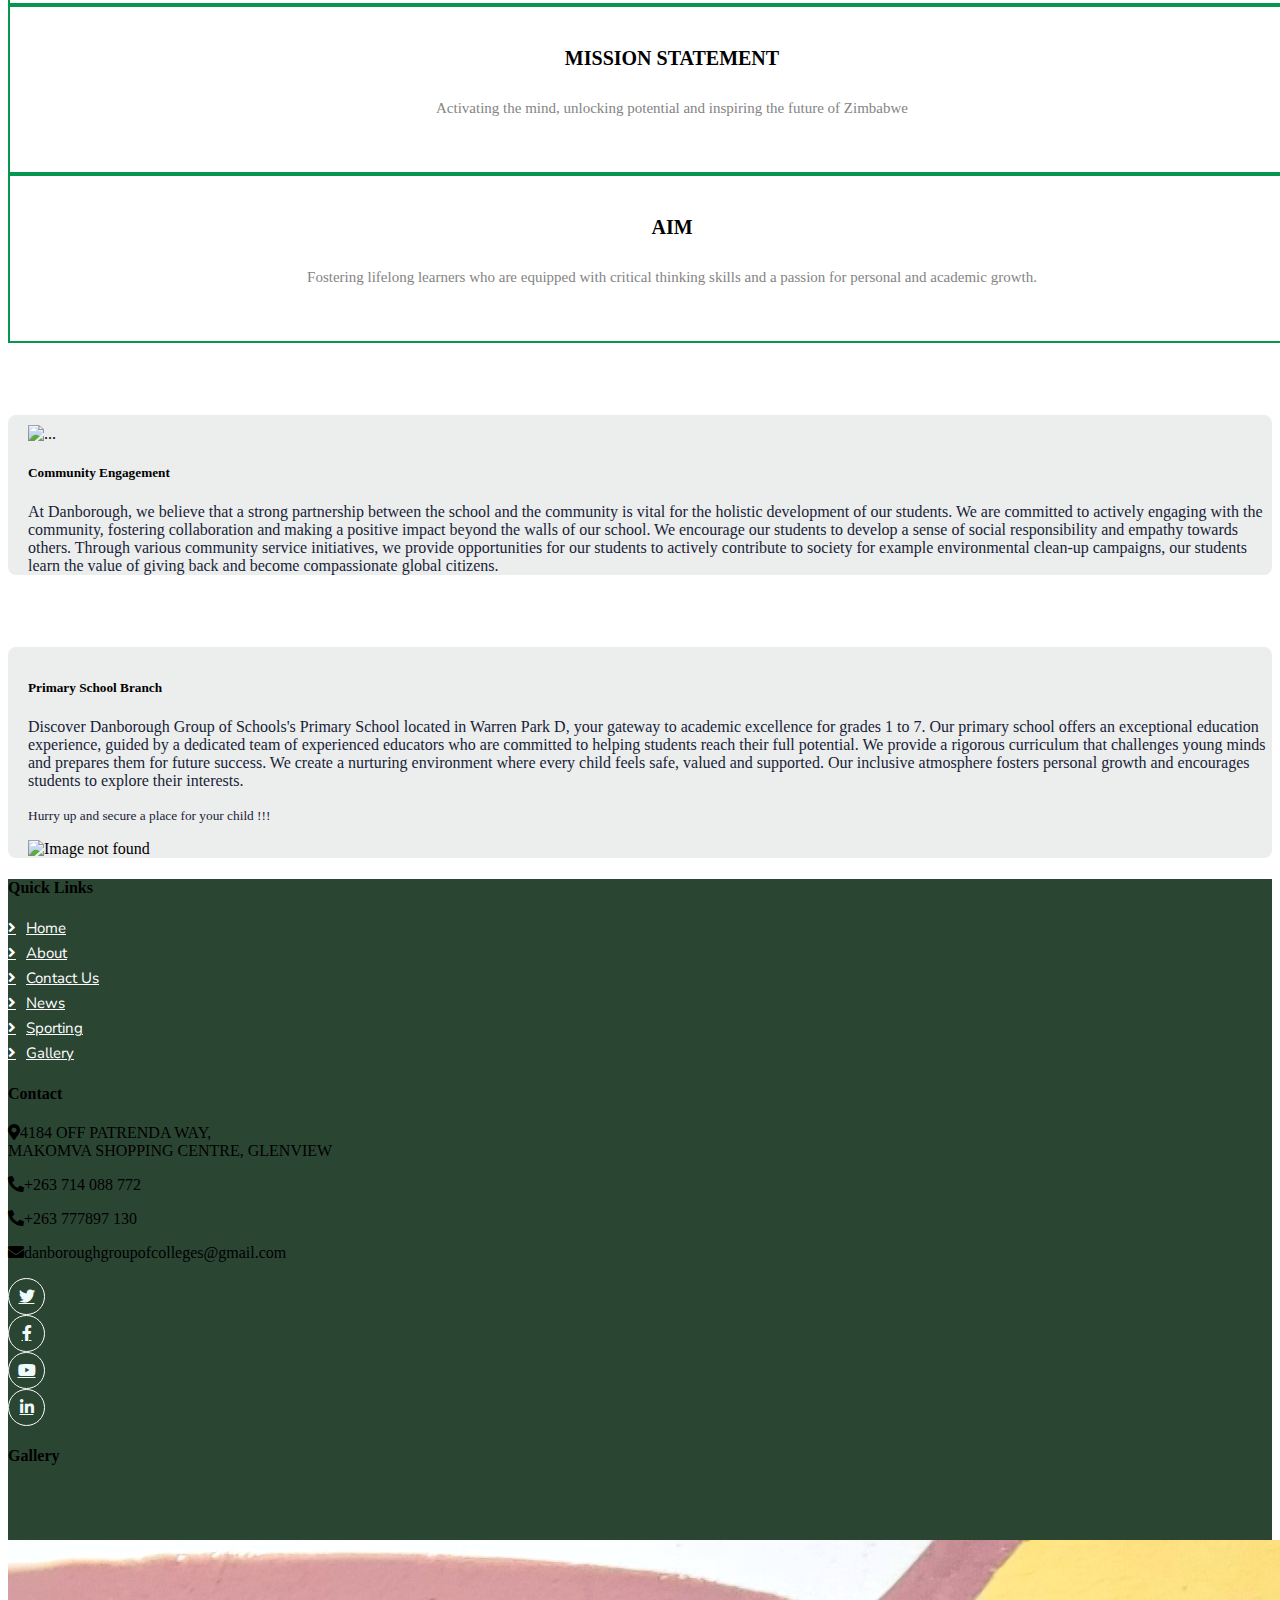
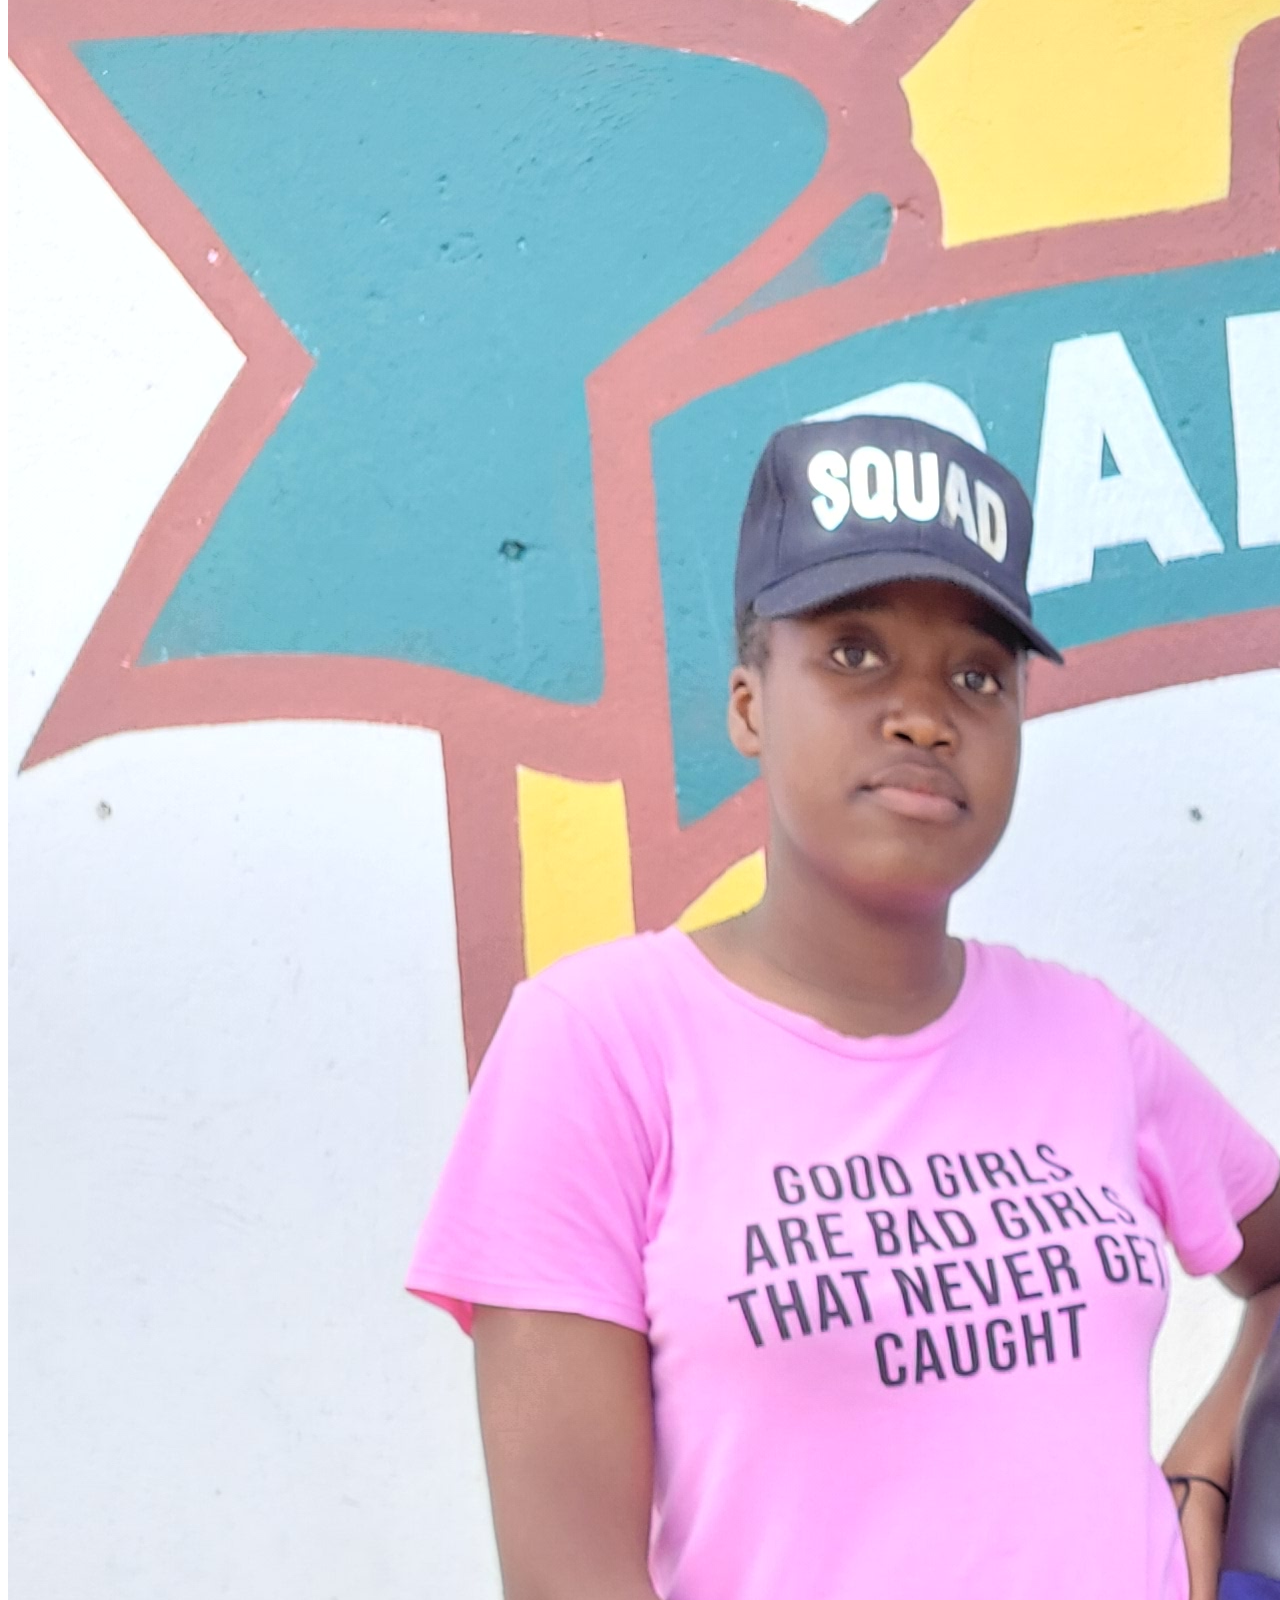
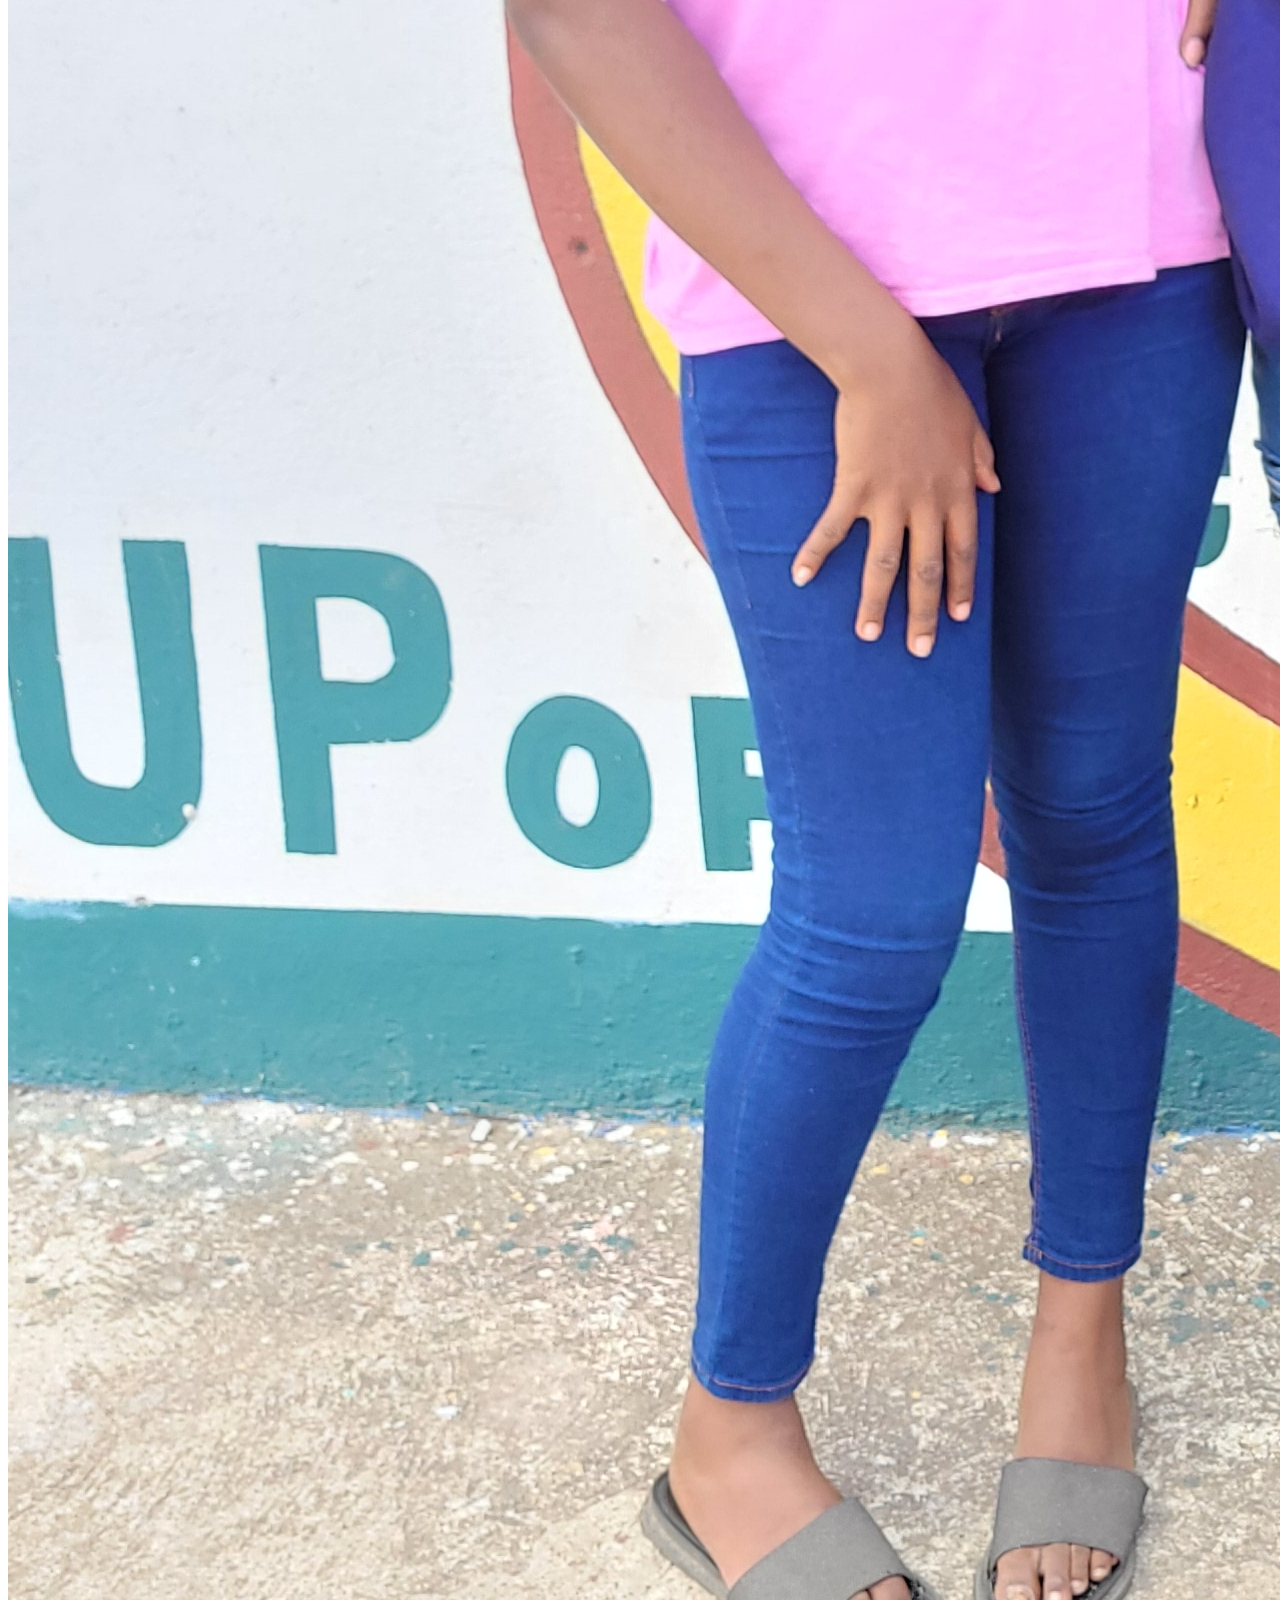
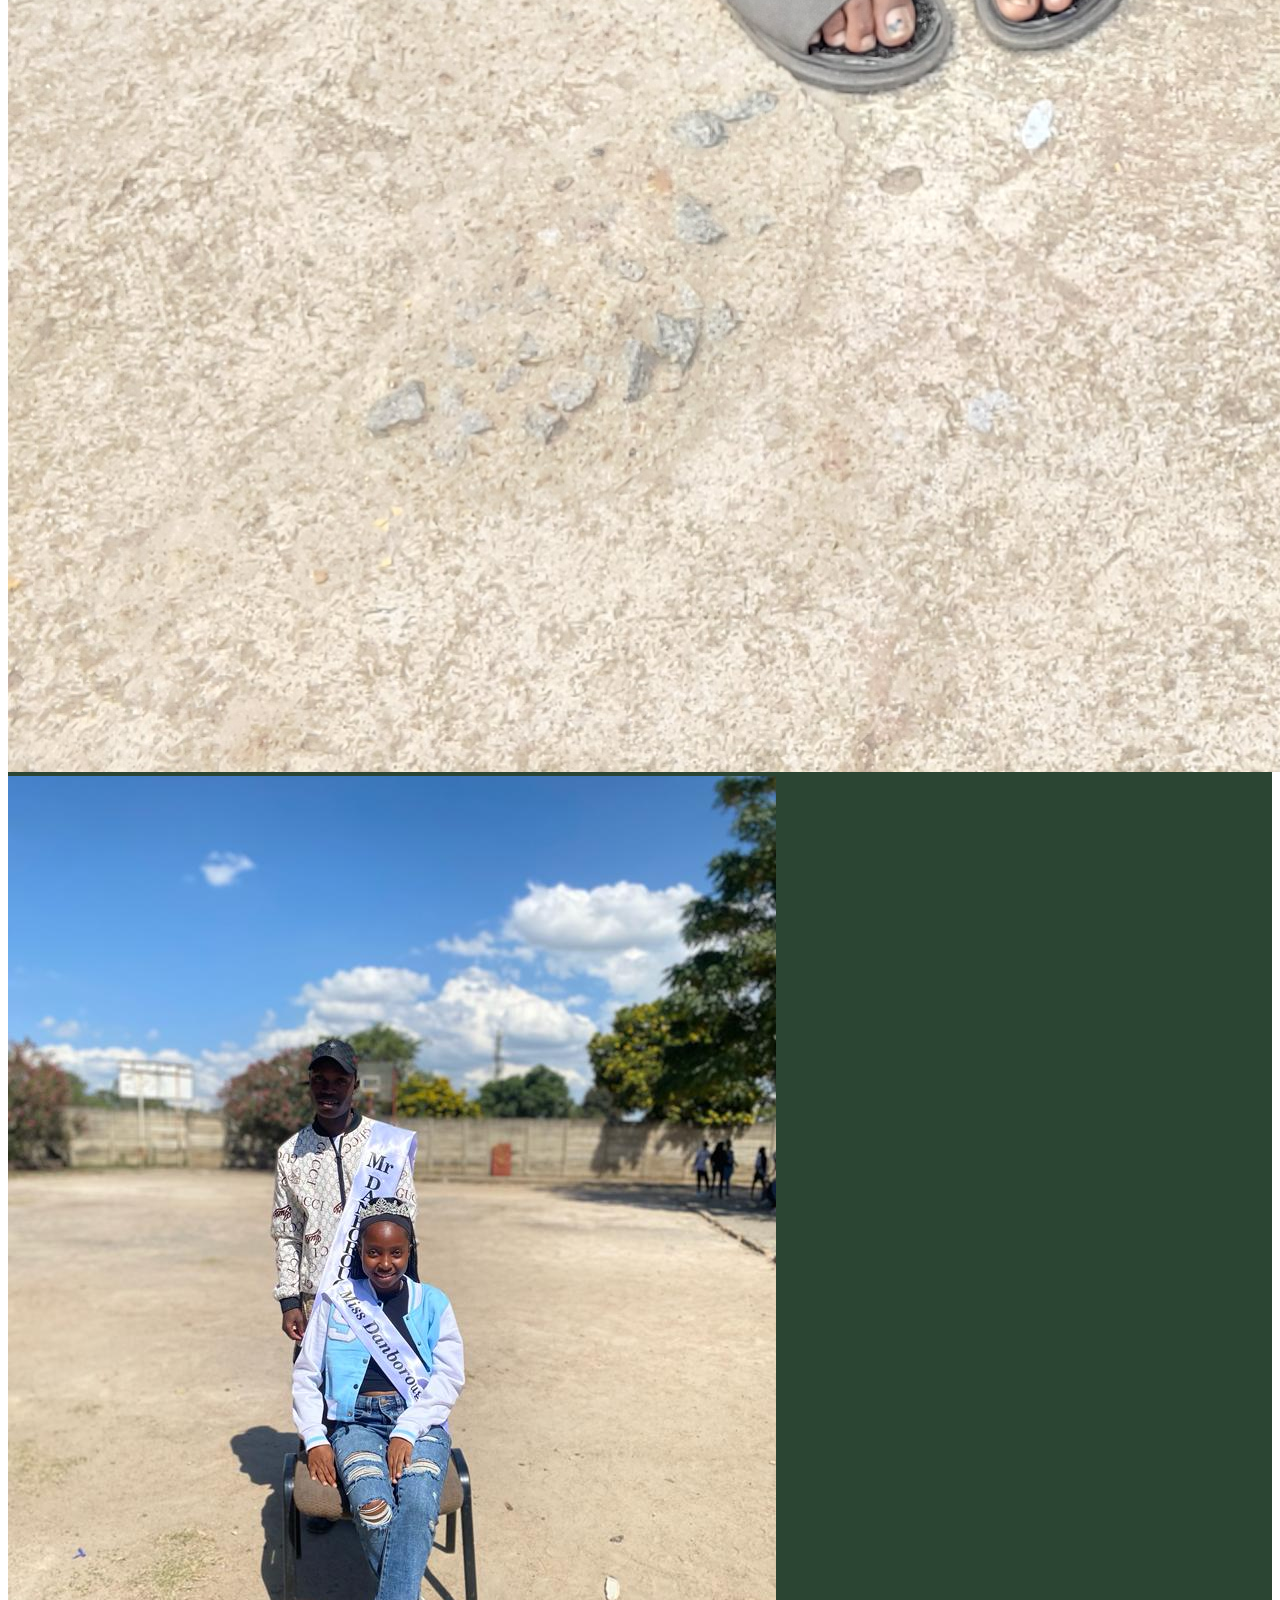
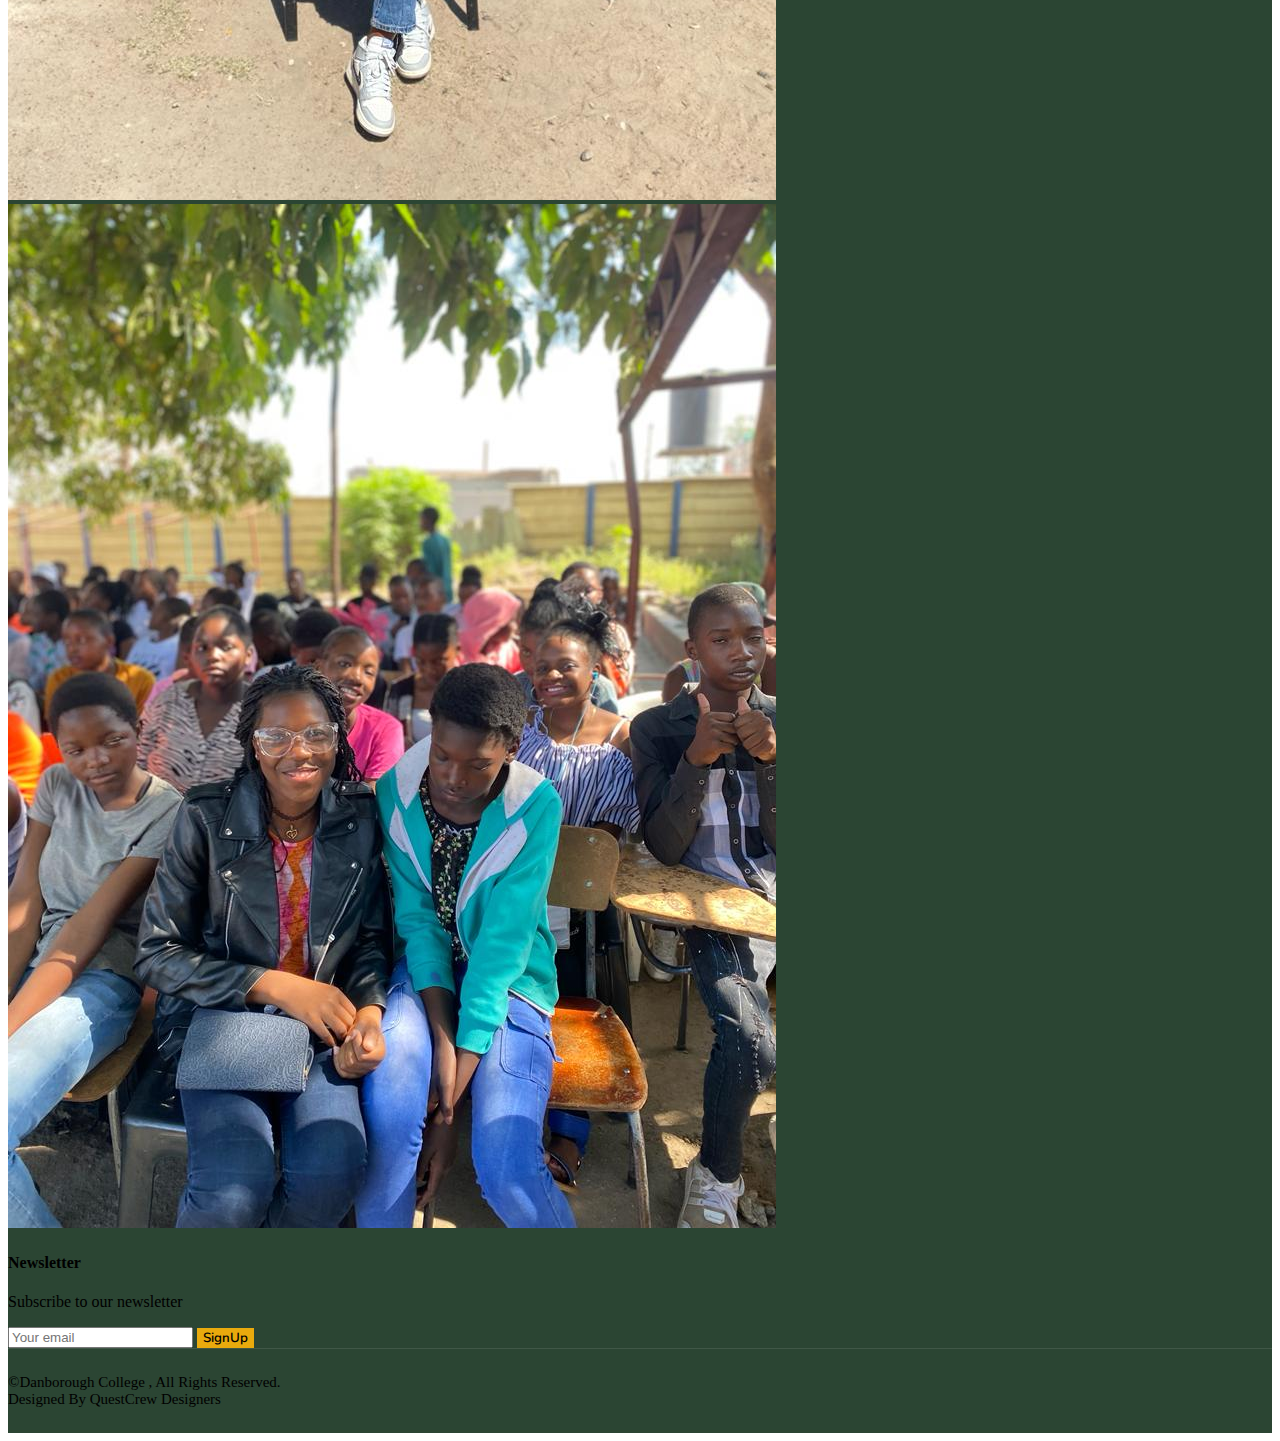
==== commit 39d9ccac: "new update" ====
--- a/about.html
+++ b/about.html
@@ -52,7 +52,7 @@
         <div class="collapse navbar-collapse" id="navbarCollapse">
             <div class="navbar-nav ms-auto p-4 p-lg-0">
                 <a href="index.html" class="nav-item nav-link active">Home</a>
-                <a href="about.html" class="nav-item nav-link">About-Us</a>
+                <a href="about.html" class="nav-item nav-link">About</a>
                 <a href="admissions.html" class="nav-item nav-link">Admissions</a>
                 <div class="nav-item dropdown">
                     <a href="#" class="nav-link dropdown-toggle" data-bs-toggle="dropdown">Academics</a>
--- a/css/style.css
+++ b/css/style.css
@@ -1,4 +1,4 @@
-/********** Template CSS **********/
+
 :root {
     --primary:#10994ec3;
     --light: #F0FBFC;
@@ -131,6 +131,7 @@
     transition: .5s;
 }
 
+
 @media (min-width: 992px) {
     .navbar .nav-item .dropdown-menu {
         display: block;
@@ -156,8 +157,42 @@
 
     #nav-title{
         color: green;
-    }
-}
+        font-size: 1em;
+
+    }
+}
+
+@media (max-width: 990px) {
+  
+  #nav-title{
+      color: green;
+      font-size: 1em;
+  }
+  .top-nav a h2 .logo {
+    margin: 0;
+    padding: 0;
+    left: 0;
+    width: 30%;
+    height: 30%;
+  }
+}
+
+@media (max-width: 720px) {
+  
+  #nav-title{
+      color: green;
+      font-size: 52%;
+      
+  }
+  .top-nav a h2 .logo {
+    margin: 0;
+    padding: 0;
+    left: 0;
+    width: 25%;
+    height: 25%;
+  }
+}
+
 
 
 /*** Header carousel ***/
@@ -273,6 +308,18 @@
     transition: .5s;
     border-radius: 8px;
 }
+
+/*@media(max-width:728px) {
+  .service-item {
+    background: var(--indigenous);
+    color: white;
+    width: 50%;
+    transition: .5s;
+    border-radius: 8px;
+}
+
+}*/
+
 .service-item .service-title h5 {
   color: #eaab0dfe;
 }
@@ -558,7 +605,7 @@
     transform: skew(45deg) translate(-50%, -50%);
    }
    .butn a {
-    color: rgb(13, 165, 61);
+    color: rgb(13, 13, 12);
    }
    
    .butn a:hover {
@@ -779,9 +826,6 @@
   color: #181d38;
   line-height: normal;
 }
-.participation-item {
-  border-radius: 8px;
-}
 /*End of Sporting*/
 
 /*showcasing*/
@@ -798,7 +842,7 @@
   border-radius: 8px;
   background-color: #eaab0dfe;
   padding: 20px;
-  color: #eef1ea;
+  color: black;
   border: none;
   shape-margin: 10%;
 }
@@ -997,6 +1041,8 @@
   position: relative;
 }
 
+
+
 @media (min-width: 1024px) {
   .events {
     background-attachment: fixed;
@@ -1036,7 +1082,7 @@
 .portfolio #portfolio-flters li:hover,
 .portfolio #portfolio-flters li.filter-active {
   color: #fff;
-  background: #e03a3c;
+  background: var(--primary);
 }
 
 .portfolio #portfolio-flters li:last-child {
@@ -1149,11 +1195,11 @@
   height: 12px;
   background-color: #fff;
   opacity: 1;
-  border: 1px solid #e03a3c;
+  border: none;
 }
 
 .portfolio-details .portfolio-details-slider .swiper-pagination .swiper-pagination-bullet-active {
-  background-color: #e03a3c;
+  background-color: var(--color);
 }
 
 .portfolio-details .portfolio-info {
